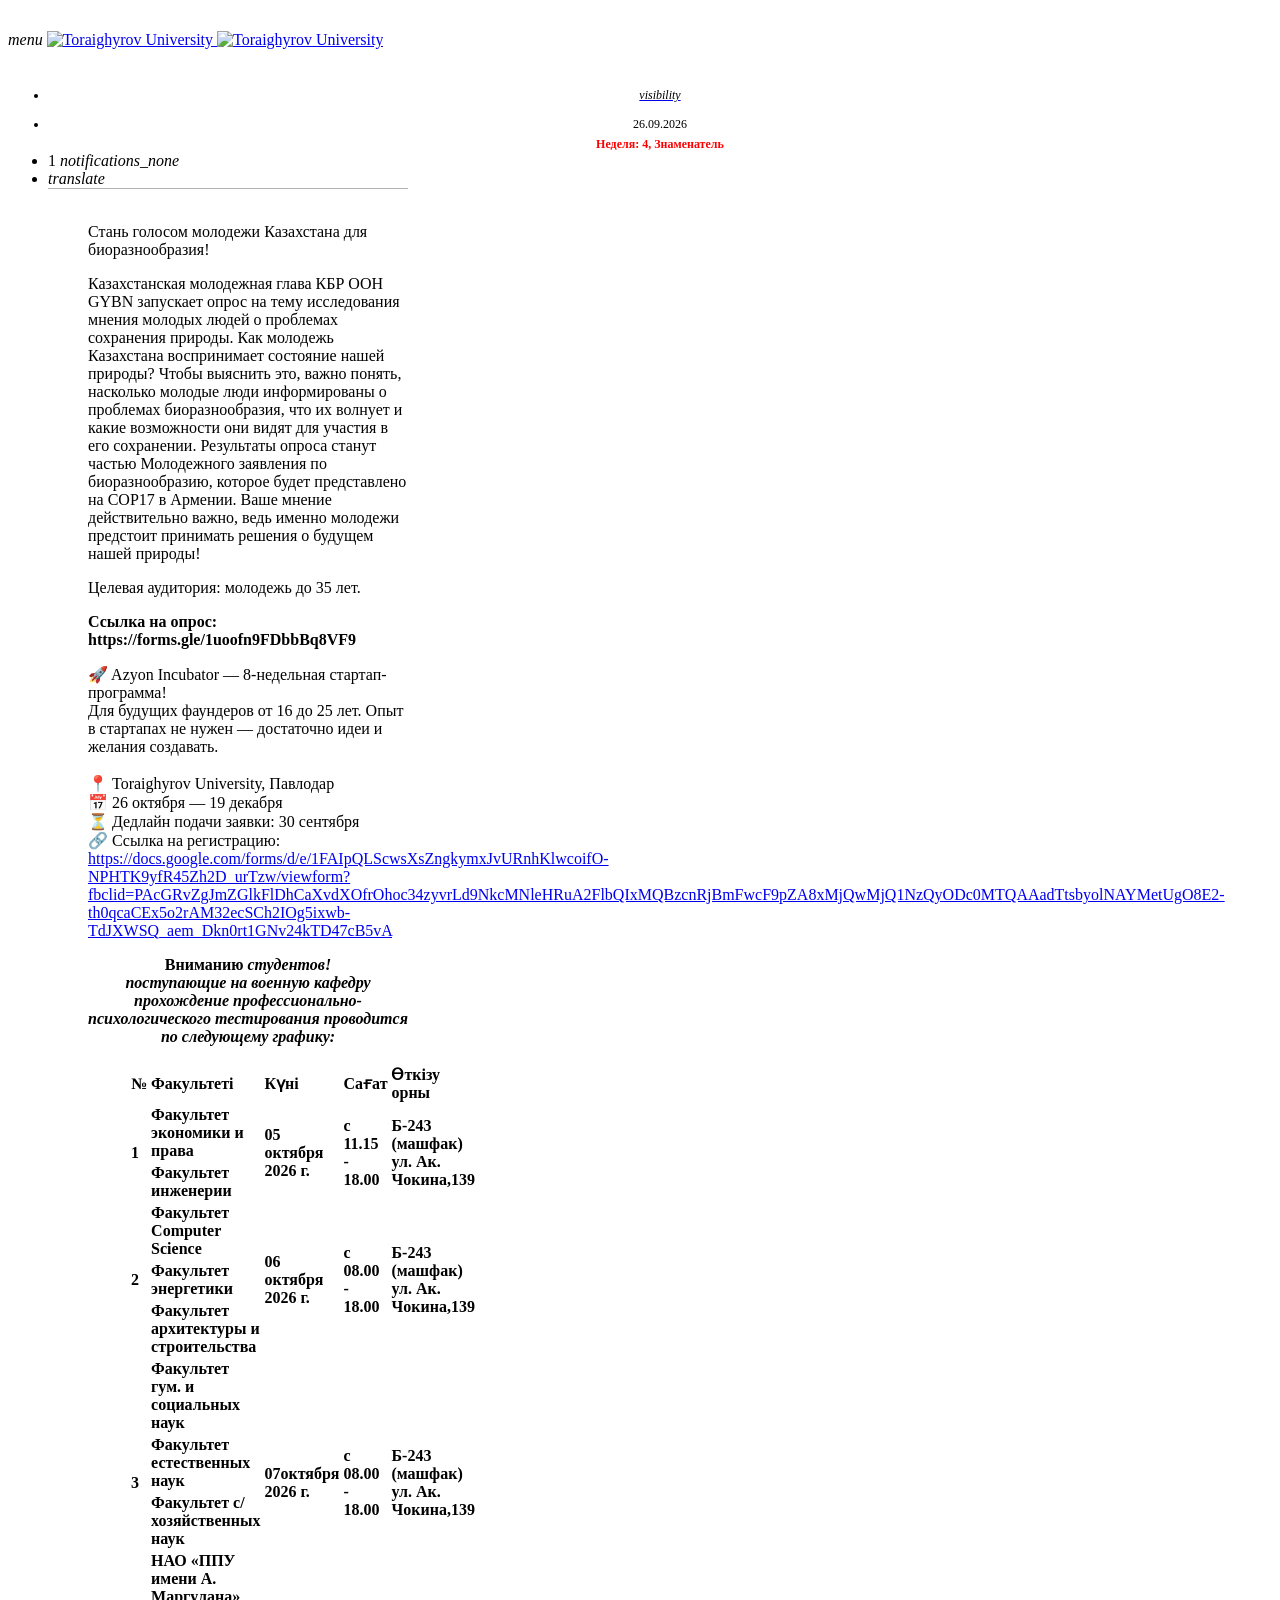
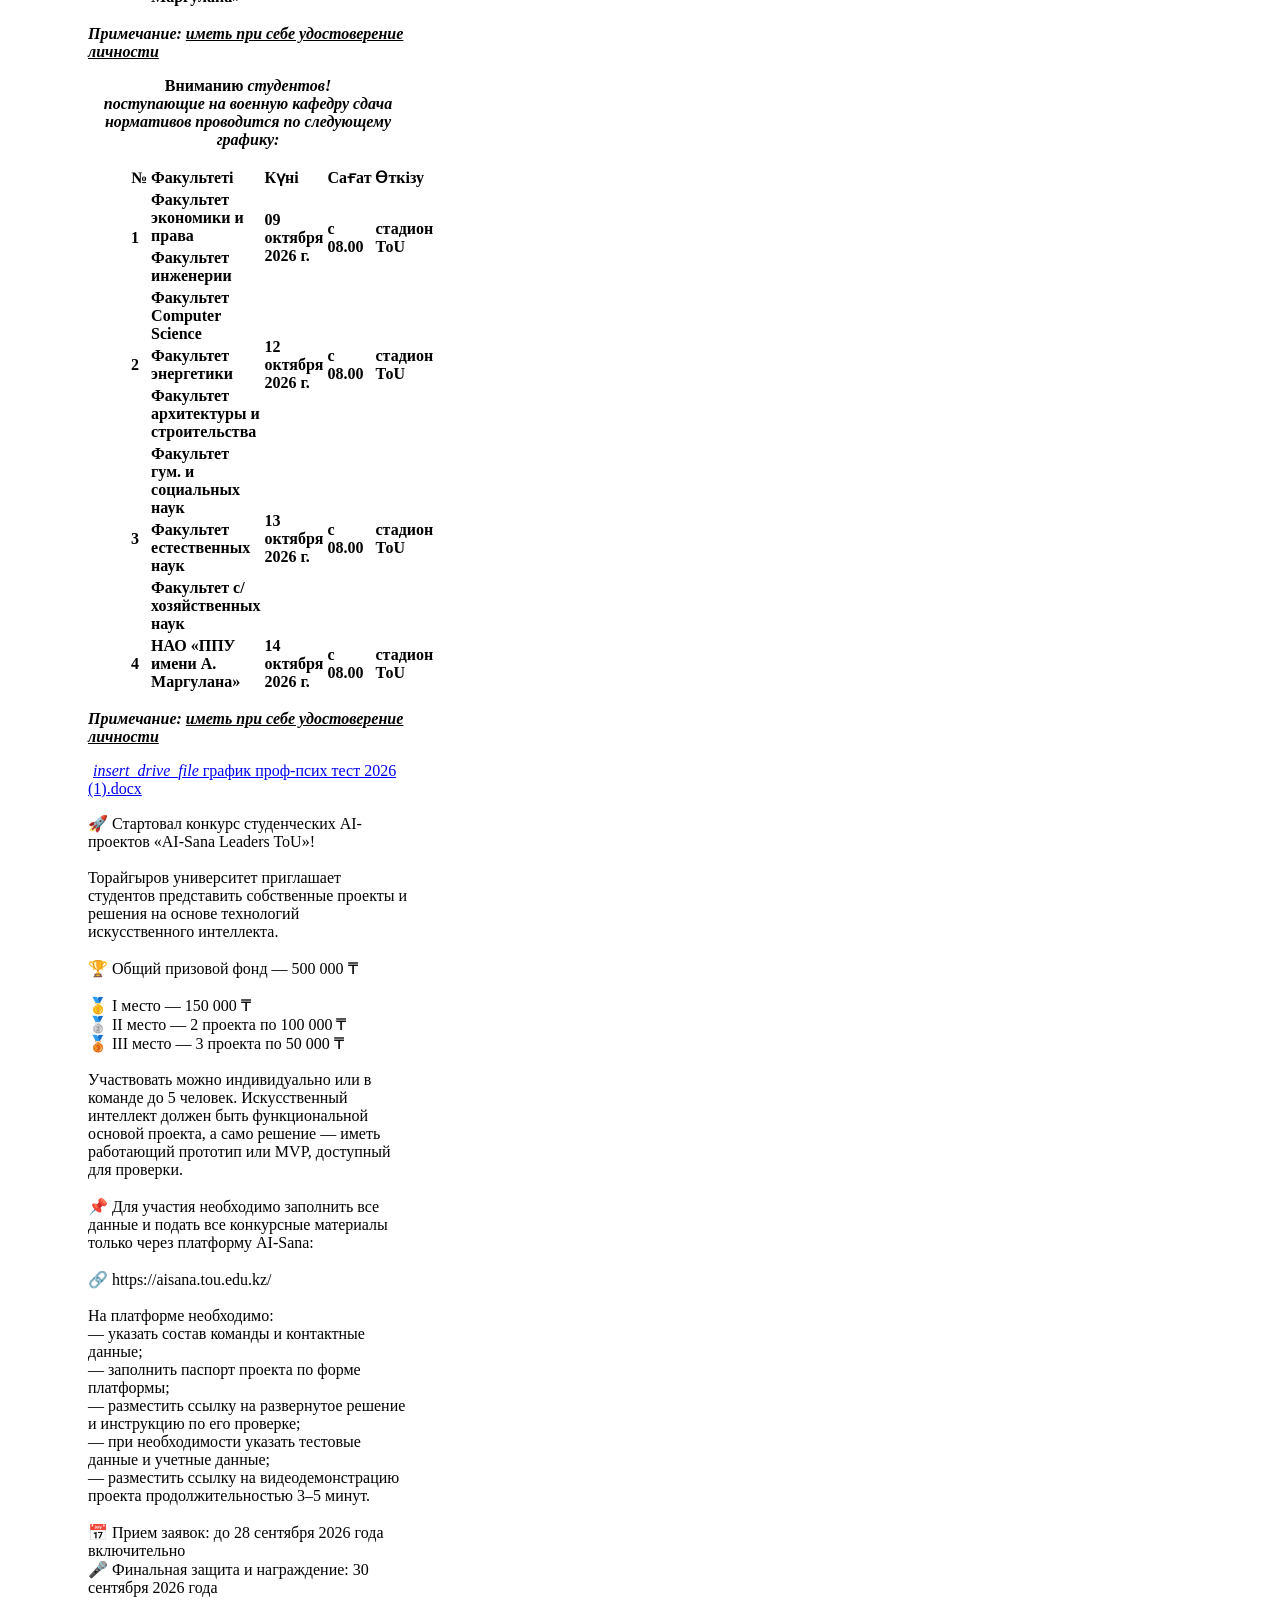
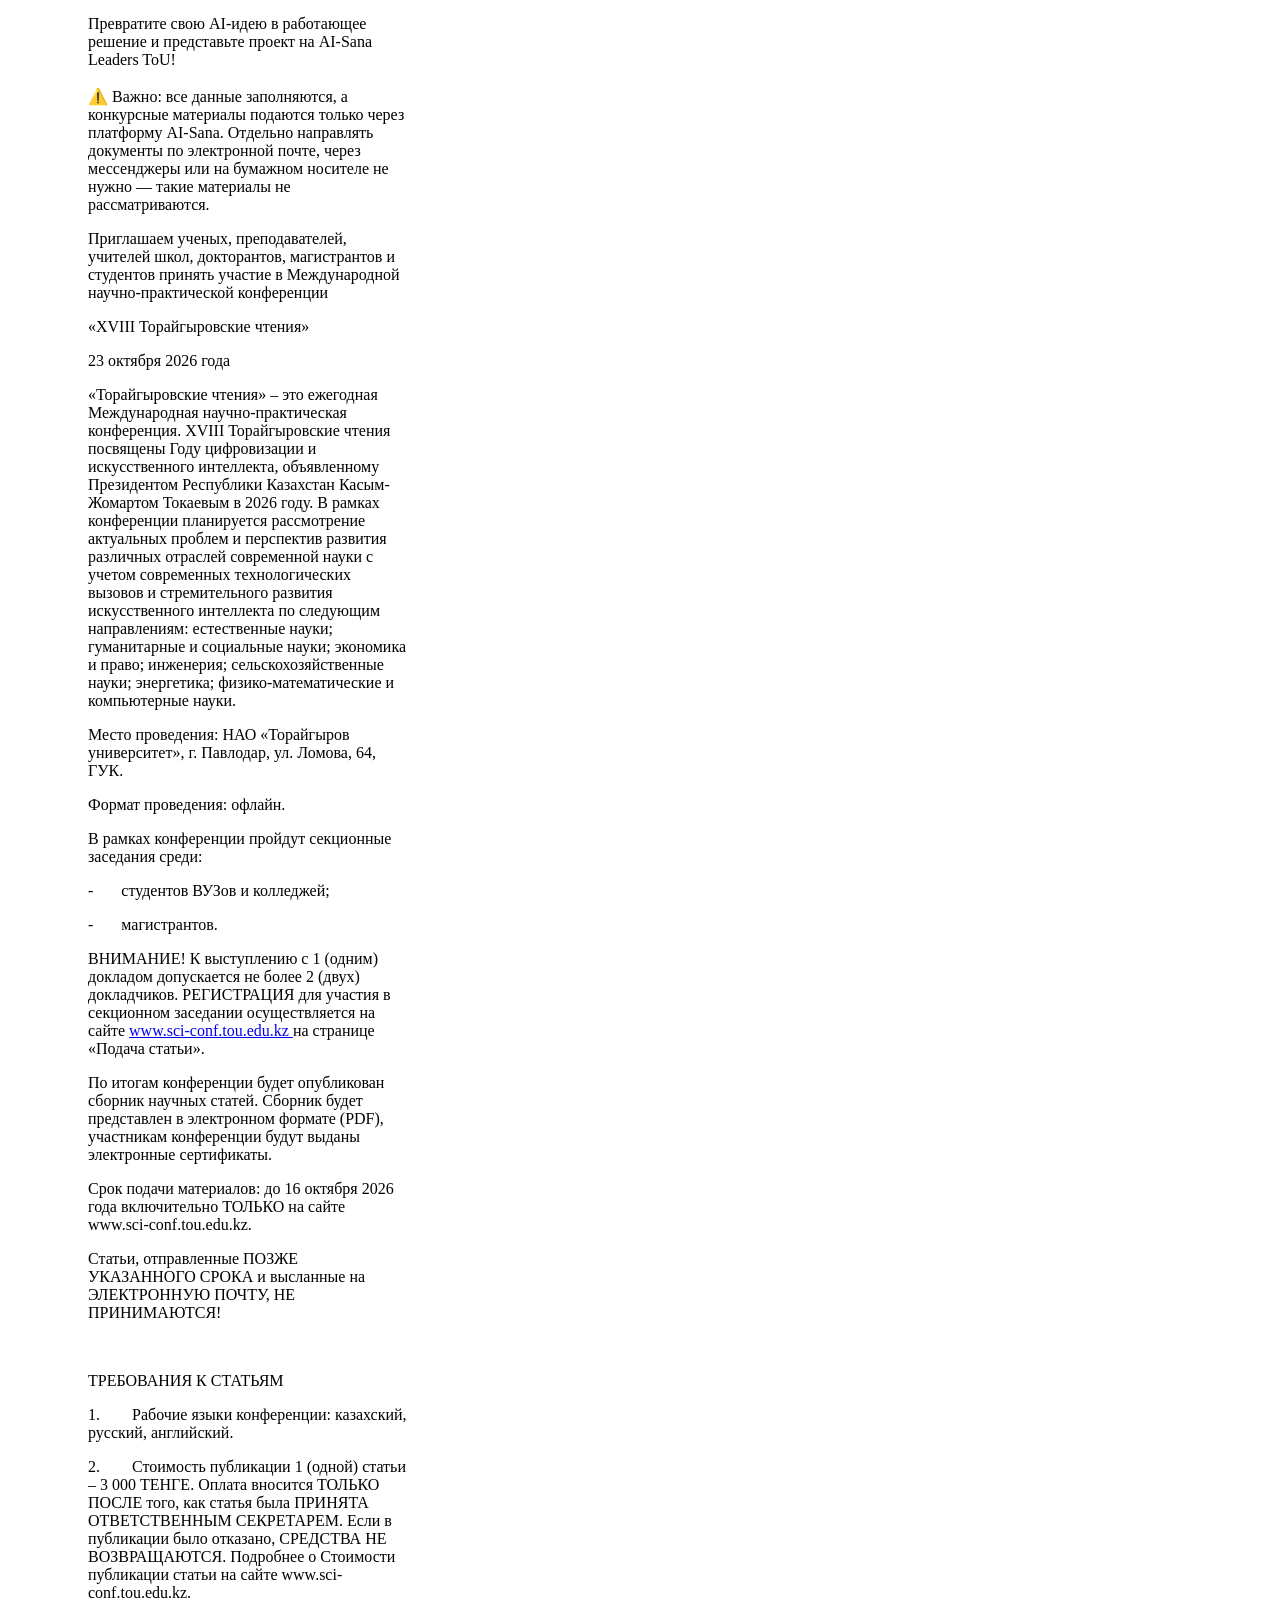
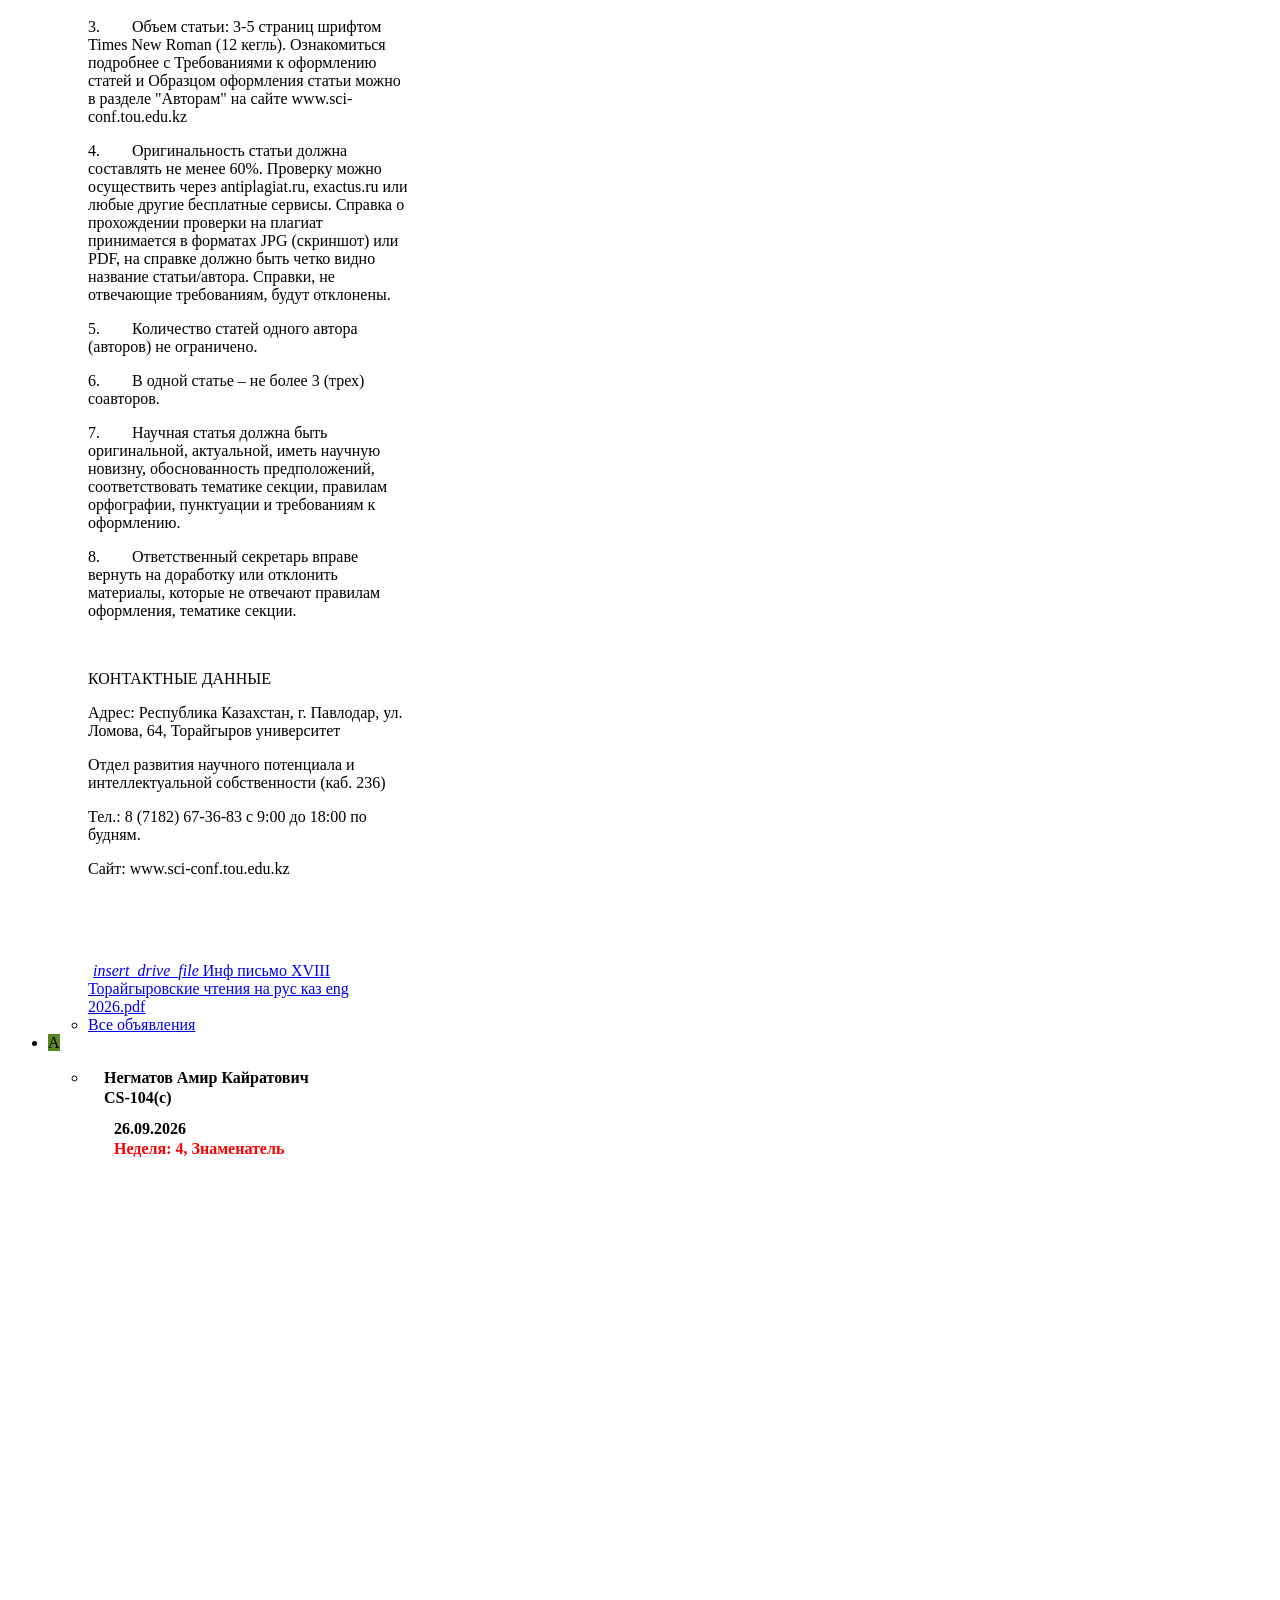
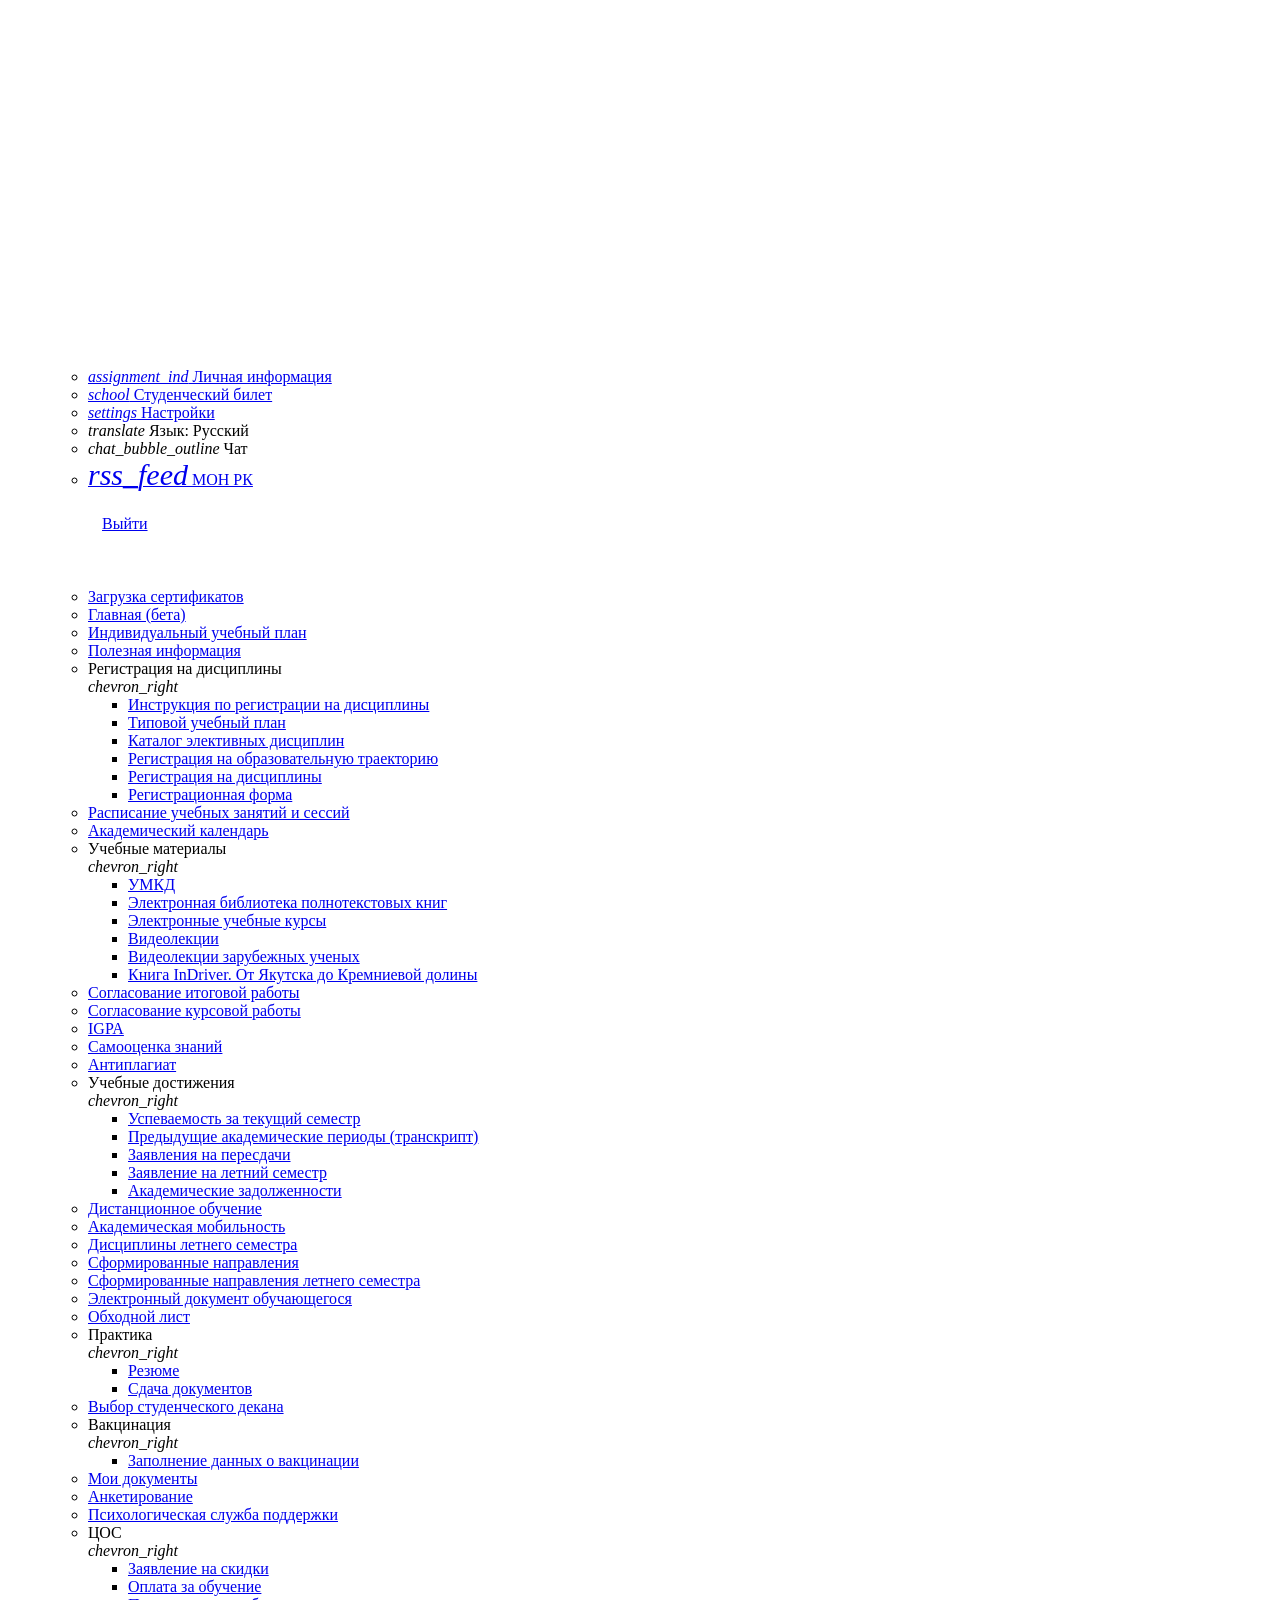
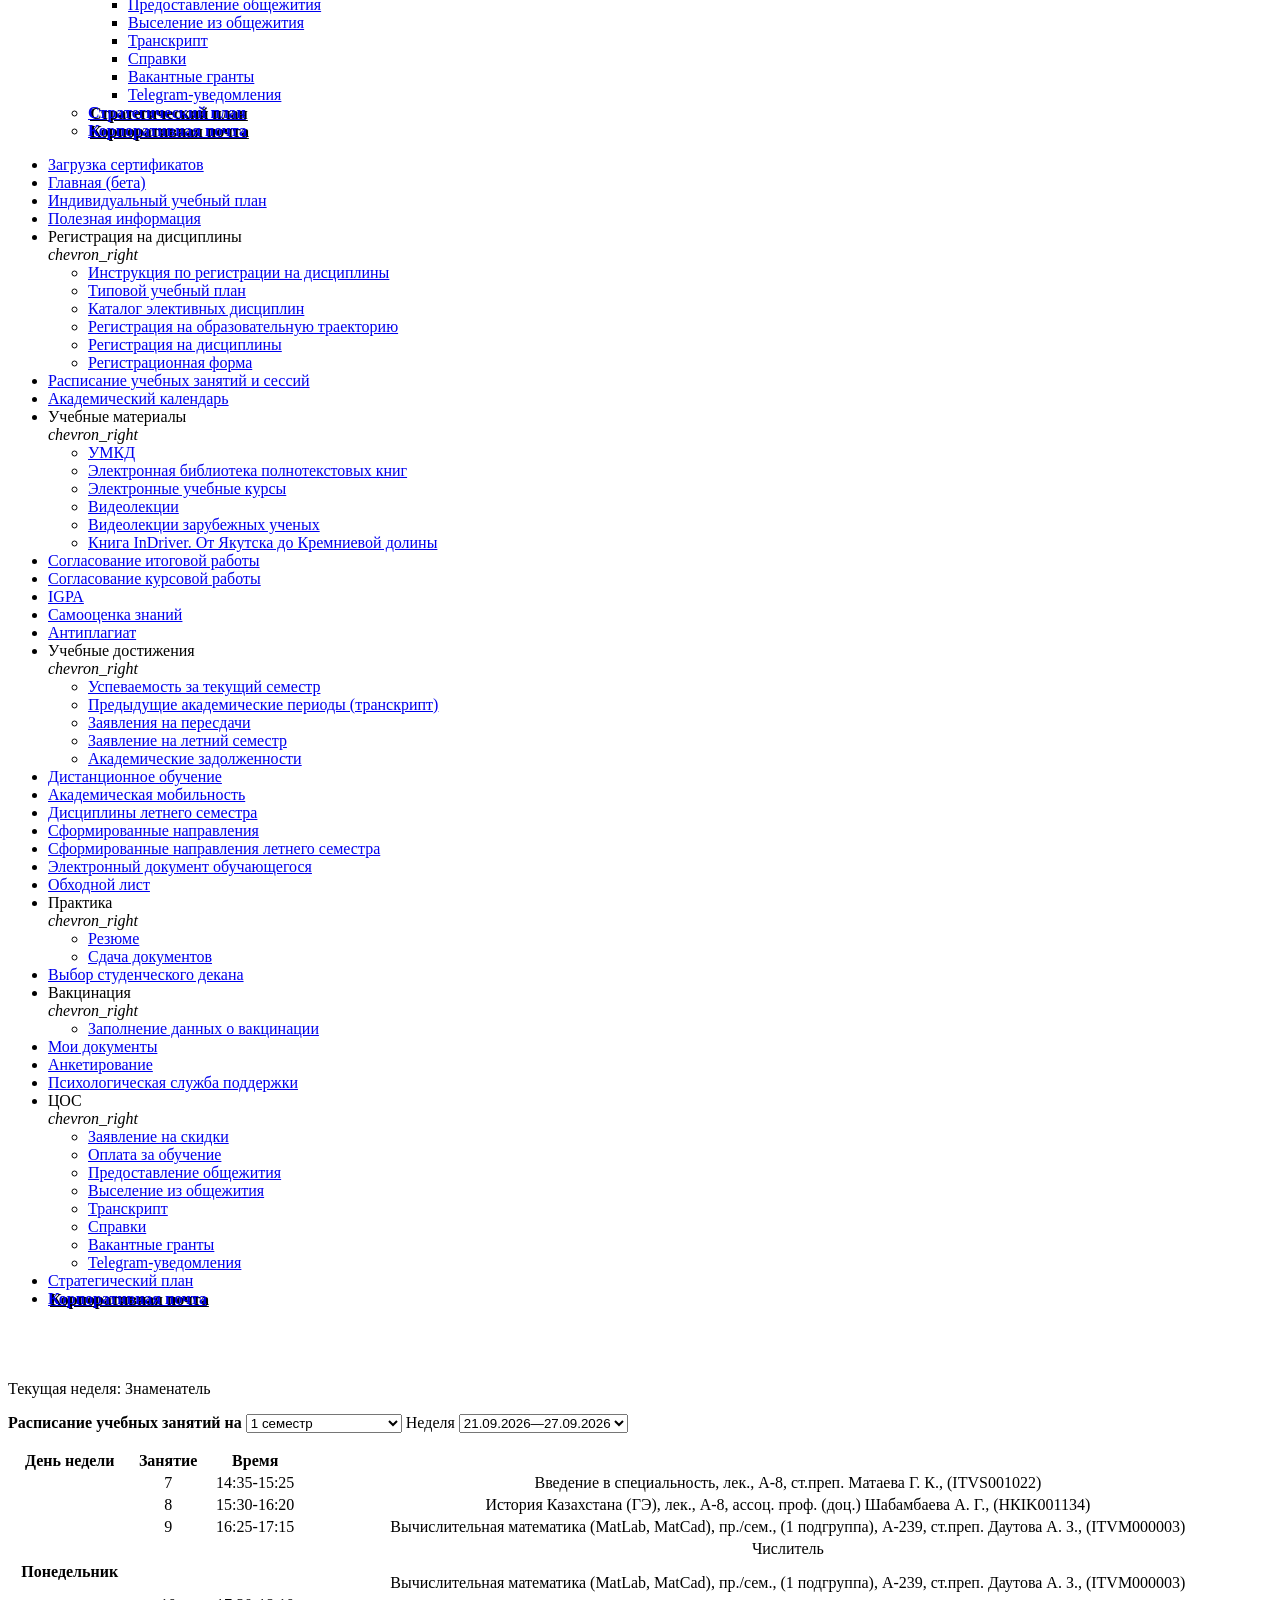
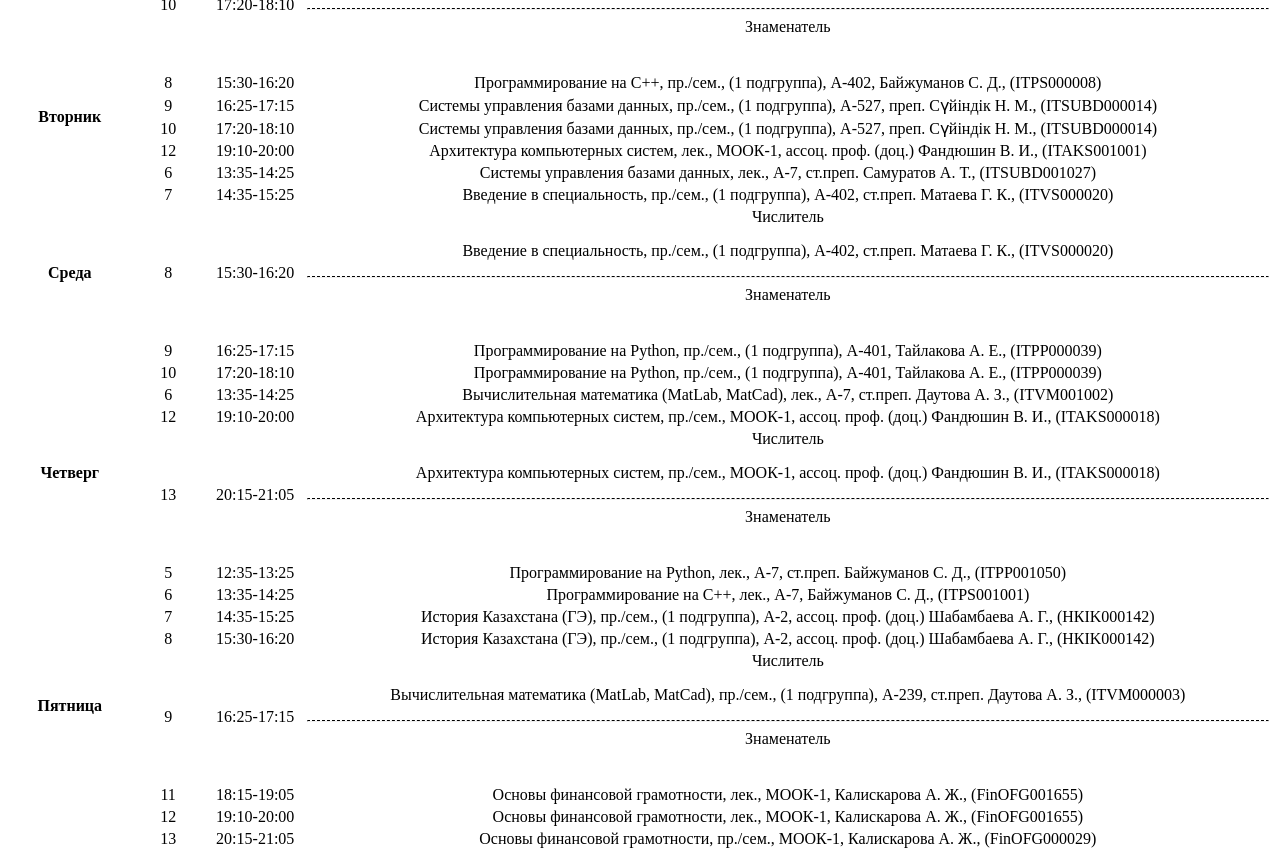
==== debug_schedule.html @ 317a16af "feat: add configuration template and update core bot, parser, and image generation logic" ====
<html>
<head>
    <meta http-equiv="Content-Language" content="ru">
    <meta http-equiv="Content-Type" content="text/html; charset=utf-8">
    <meta name="viewport" content="width=device-width, initial-scale=1.0">
    <title>Личный кабинет студента&nbsp;&mdash; Торайгыров Университет: Расписание учебных занятий на 1 семестр</title>
    <link rel="shortcut icon" type="image/x-icon" href="../arm/favicon.ico">
	
<link rel="preload" href="/fonts/inter/InterVariable.woff2" as="font" type="font/woff2" crossorigin>
<link rel="stylesheet" type="text/css" href="/fonts/fonts.css?v=1">
<link rel="stylesheet" href="js/bvi/css/bvi.min.css" type="text/css">

    <link rel="stylesheet" type="text/css" href="./materialize/mdl/mdl.css">
    <script type="text/javascript" src="./materialize/mdl/mdl.min.js"></script>

    <link rel="stylesheet" type="text/css" href="./materialize/materialize-1.0.0.css">
    <link rel="stylesheet" type="text/css" href="./materialize/icon.css">
    <script type="text/javascript" src="./materialize/materialize-1.0.0-cuted.js"></script>


    <link rel="stylesheet" type="text/css" href="./css/style_new.css?v=29">
    <link rel="stylesheet" type="text/css" media="print" href="css/print.css">
    <!--[if lte IE 6]><link rel="stylesheet" href="css/style_ie.css" type="text/css" media="screen, projection" /><![endif]-->
    <script type="text/javascript" src="chat/js/jquery-1.4.2.min.js"></script>
    <script type="text/javascript" src="chat/js/jquery-ui-1.8.4.custom.min.js"></script>
    <script type="text/javascript" src="/arm/js/sidebar-favorites.js?v=5"></script>
	
	<style type="text/css">
		@media (hover: none) {
			a, button {
				cursor: pointer;
			}
		}
	</style>
	<!--
	<style id="site-grayscale-filter">
		html {
			-webkit-filter: grayscale(100%);
			filter: grayscale(100%);
		}
		body {
			filter: url("#site-grayscale-matrix");
		}
	</style>
	-->
	
	
	
    <!--<script type="text/javascript" src="js/inform.js"></script>-->

</head>

<body data-sidebar-favorites-api="/arm/favorites.php" data-sidebar-favorites-token="b29186967b2e33bbcadc12613cda717c33e4b04904f42762df1058dfb6511a16">

	
	<!--
	<svg aria-hidden="true" focusable="false" width="0" height="0" style="position:absolute;overflow:hidden">
		<defs>
			<filter id="site-grayscale-matrix" color-interpolation-filters="sRGB">
				<feColorMatrix type="matrix" values="
					0.65 -0.10 0.45 0 0
					0.65 -0.10 0.45 0 0
					0.65 -0.10 0.45 0 0
					0 0 0 1 0"/>
			</filter>
		</defs>
	</svg>
	-->
	











<div class="navbar-fixed header header__main">
	    <nav>
	        <div class="nav-wrapper white " style="overflow: hidden;">

				<a data-target="modules-menu-slide-out" class="sidenav-trigger left" style="cursor: pointer;"><i class="material-icons text-main-color" style="height: 64px; line-height: 64px;">menu</i></a>

	            <a href="?lang=rus&amp;" class="left logo">
	                <img class="hide-on-small-only" src="/student_cabinet/img/brand-logo.png" alt="Toraighyrov University">
	                <img class="hide-on-med-and-up" src="/student_cabinet/img/brand-mark.png" alt="Toraighyrov University">
	            </a>

				

				<ul class="right avatar">
				
					<li style="color: #000;text-align: center;font-size: 12px;">
						<a href="#" class="bvi-open" title="Версия сайта для слабовидящих"><i class="material-icons" style="margin-top: -2px; color: #000;">visibility</i></a>
					</li>
                    <li class="hide-on-small-only" style="color: #000;text-align: center;font-size: 12px;">
						
                        <div style="
                            line-height: 16px;
                            padding: 13px 10px 0 10px;
                        ">
                            26.09.2026
                        </div>
                        <div style="
                            line-height: 16px;
                            padding: 4px 10px 0 10px;
                            text-transform: normal;
                            color: red;
                            font-weight: bold;
                        ">
                            Неделя: <b>4</b>, Знаменатель
                        </div>
                    </li>
					<li>
						<a id="notifications-dropdown" data-target="dropdown-n" class="dropdown-trigger mdl-button mdl-js-button mdl-js-ripple-effect header-icon" >
			                <div  class="message-badge-parent">
			                    <span class="message-badge" id="notifications-badge" style="">1</span>
			                    <i class="material-icons" >notifications_none</i>
			                </div>
			            </a>
			        </li>
                    <li>
                        <a id="open-lang-menu-2" class="item mdl-button mdl-js-button" style="height:100%"><i class="material-icons">translate</i></a>
                    </li>
                    <ul id="dropdown-n" class="dropdown-content" style="min-width: 320px; max-width: 320px; z-index: 10001; border-top: 1px solid rgba(0, 0, 0, 0.3);">
                        <div class="notifications__body">
                        ﻿
            <div class="notifications__notification z-depth-2">
            <div class="notifications__notification__text">
                <p>Стань голосом молодежи Казахстана для биоразнообразия!</p><p>
Казахстанская молодежная глава КБР ООН GYBN запускает опрос на тему исследования мнения молодых людей о проблемах сохранения природы. 
Как молодежь Казахстана воспринимает состояние нашей природы?
Чтобы выяснить это, важно понять, насколько молодые люди информированы о проблемах биоразнообразия, что их волнует и какие возможности они видят для участия в его сохранении.
Результаты опроса станут частью Молодежного заявления по биоразнообразию, которое будет представлено на COP17 в Армении. 
Ваше мнение действительно важно, ведь именно молодежи предстоит принимать решения о будущем нашей природы!</p><p>
Целевая аудитория: молодежь до 35 лет.&nbsp;</p><p>

<strong>Ссылка на опрос: https://forms.gle/1uoofn9FDbbBq8VF9</strong>
</p>
            </div></div>
            <div class="notifications__notification z-depth-2">
            <div class="notifications__notification__text">
                <p>🚀 Azyon Incubator — 8-недельная стартап-программа!<br>Для будущих фаундеров от 16 до 25 лет. Опыт в стартапах не нужен — достаточно идеи и желания создавать.<br><br>📍 Toraighyrov University, Павлодар<br>📅 26 октября — 19 декабря<br>⏳ Дедлайн подачи заявки: 30 сентября<br>🔗 Ссылка на регистрацию: <a href="https://docs.google.com/forms/d/e/1FAIpQLScwsXsZngkymxJvURnhKlwcoifO-NPHTK9yfR45Zh2D_urTzw/viewform?fbclid=PAcGRvZgJmZGlkFlDhCaXvdXOfrOhoc34zyvrLd9NkcMNleHRuA2FlbQIxMQBzcnRjBmFwcF9pZA8xMjQwMjQ1NzQyODc0MTQAAadTtsbyolNAYMetUgO8E2-th0qcaCEx5o2rAM32ecSCh2IOg5ixwb-TdJXWSQ_aem_Dkn0rt1GNv24kTD47cB5vA">https://docs.google.com/forms/d/e/1FAIpQLScwsXsZngkymxJvURnhKlwcoifO-NPHTK9yfR45Zh2D_urTzw/viewform?fbclid=PAcGRvZgJmZGlkFlDhCaXvdXOfrOhoc34zyvrLd9NkcMNleHRuA2FlbQIxMQBzcnRjBmFwcF9pZA8xMjQwMjQ1NzQyODc0MTQAAadTtsbyolNAYMetUgO8E2-th0qcaCEx5o2rAM32ecSCh2IOg5ixwb-TdJXWSQ_aem_Dkn0rt1GNv24kTD47cB5vA</a>&nbsp;</p>
            </div></div>
            <div class="notifications__notification z-depth-2">
            <div class="notifications__notification__text">
                <p style="text-align:center;"><strong>Вниманию </strong><i><strong>студентов!<br>поступающие на военную кафедру прохождение профессионально-психологического тестирования проводится по следующему графику:</strong></i></p><figure class="table"><table><tbody><tr><td><strong>№</strong></td><td><strong>Факультеті</strong></td><td><strong>Күні</strong></td><td><strong>Сағат</strong></td><td><strong>Өткізу орны</strong></td></tr><tr><td rowspan="2"><strong>1</strong></td><td><strong>Факультет экономики и права</strong></td><td rowspan="2"><strong>05 октября 2026 г.</strong></td><td rowspan="2"><strong>с 11.15 - 18.00</strong></td><td rowspan="2"><strong>Б-243 (машфак)<br>ул. Ак. Чокина,139</strong></td></tr><tr><td><strong>Факультет инженерии</strong></td></tr><tr><td rowspan="3"><strong>2</strong></td><td><strong>Факультет Computer Science</strong></td><td rowspan="3"><strong>06 октября 2026 г.</strong></td><td rowspan="3"><strong><br>с 08.00 - 18.00<br></strong>&nbsp;</td><td rowspan="3"><strong>Б-243 (машфак)<br>ул. Ак. Чокина,139</strong></td></tr><tr><td><strong>Факультет энергетики</strong></td></tr><tr><td><strong>Факультет архитектуры и строительства</strong></td></tr><tr><td rowspan="4"><strong>3</strong></td><td><strong>Факультет гум. и социальных наук</strong></td><td rowspan="4"><strong><br>07октября 2026 г.<br></strong>&nbsp;</td><td rowspan="4"><strong><br>с 08.00 - 18.00<br></strong>&nbsp;</td><td rowspan="4"><strong>Б-243 (машфак)<br>ул. Ак. Чокина,139</strong></td></tr><tr><td><strong>Факультет естественных наук</strong></td></tr><tr><td><strong>Факультет с/хозяйственных наук</strong></td></tr><tr><td><strong>НАО «ППУ имени А. Маргулана»</strong></td></tr></tbody></table></figure><p><i><strong>Примечание: <u>иметь при себе удостоверение личности</u></strong></i></p><p style="text-align:center;"><strong>Вниманию </strong><i><strong>студентов!<br>поступающие на военную кафедру сдача нормативов проводится по следующему графику:</strong></i></p><figure class="table"><table><tbody><tr><td><strong>№</strong></td><td><strong>Факультеті</strong></td><td><strong>Күні</strong></td><td><strong>Сағат</strong></td><td><strong>Өткізу</strong></td></tr><tr><td rowspan="2"><strong>1</strong></td><td><strong>Факультет экономики и права</strong></td><td rowspan="2"><strong>09 октября 2026 г.</strong></td><td rowspan="2"><strong>с 08.00</strong></td><td rowspan="2"><strong>стадион ТоU</strong></td></tr><tr><td><strong>Факультет инженерии</strong></td></tr><tr><td rowspan="3"><strong>2</strong></td><td><strong>Факультет Computer Science</strong></td><td rowspan="3"><strong>12 октября 2026 г.</strong></td><td rowspan="3"><strong>с 08.00</strong></td><td rowspan="3"><strong>стадион ТоU</strong></td></tr><tr><td><strong>Факультет энергетики</strong></td></tr><tr><td><strong>Факультет архитектуры и строительства</strong></td></tr><tr><td rowspan="3"><strong>3</strong></td><td><strong>Факультет гум. и социальных наук</strong></td><td rowspan="3"><strong>13 октября 2026 г.</strong></td><td rowspan="3"><strong>с 08.00</strong></td><td rowspan="3"><strong>стадион ТоU</strong></td></tr><tr><td><strong>Факультет естественных наук</strong></td></tr><tr><td><strong>Факультет с/хозяйственных наук</strong></td></tr><tr><td><strong>4</strong></td><td><strong>НАО «ППУ имени А. Маргулана»</strong></td><td><strong>14 октября 2026 г.</strong></td><td><strong>с 08.00</strong></td><td><strong>стадион ТоU</strong></td></tr></tbody></table></figure><p><i><strong>Примечание: <u>иметь при себе удостоверение личности</u></strong></i></p>
            </div><div class="divider"></div><div class='notifications__notification__files'><a href="../arm/upload/ads/619.docx" target="_blank" class="mdl-button mdl-js-button mdl-js-ripple-effect" style="padding: 8px 5px 5px 5px;"><i class="material-icons" style="margin-top: -3px;">insert_drive_file</i> график проф-псих тест 2026 (1).docx</a></div></div>
            <div class="notifications__notification z-depth-2">
            <div class="notifications__notification__text">
                <p>🚀 Стартовал конкурс студенческих AI-проектов «AI-Sana Leaders ToU»!<br><br>Торайгыров университет приглашает студентов представить собственные проекты и решения на основе технологий искусственного интеллекта.<br><br>🏆 Общий призовой фонд — 500 000 ₸<br><br>🥇 I место — 150 000 ₸<br>🥈 II место — 2 проекта по 100 000 ₸<br>🥉 III место — 3 проекта по 50 000 ₸<br><br>Участвовать можно индивидуально или в команде до 5 человек. Искусственный интеллект должен быть функциональной основой проекта, а само решение — иметь работающий прототип или MVP, доступный для проверки.<br><br>📌 Для участия необходимо заполнить все данные и подать все конкурсные материалы только через платформу AI-Sana:<br><br>🔗 https://aisana.tou.edu.kz/<br><br>На платформе необходимо:<br>— указать состав команды и контактные данные;<br>— заполнить паспорт проекта по форме платформы;<br>— разместить ссылку на развернутое решение и инструкцию по его проверке;<br>— при необходимости указать тестовые данные и учетные данные;<br>— разместить ссылку на видеодемонстрацию проекта продолжительностью 3–5 минут.<br><br>📅 Прием заявок: до 28 сентября 2026 года включительно<br>🎤 Финальная защита и награждение: 30 сентября 2026 года<br><br>Превратите свою AI-идею в работающее решение и представьте проект на AI-Sana Leaders ToU!<br><br>⚠️ Важно: все данные заполняются, а конкурсные материалы подаются только через платформу AI-Sana. Отдельно направлять документы по электронной почте, через мессенджеры или на бумажном носителе не нужно — такие материалы не рассматриваются.</p>
            </div></div>
            <div class="notifications__notification z-depth-2">
            <div class="notifications__notification__text">
                <p>Приглашаем ученых, преподавателей, учителей школ, докторантов, магистрантов и студентов принять участие в Международной научно-практической конференции</p><p>&laquo;XVIII Торайгыровские чтения&raquo;</p><p>23 октября 2026 года</p><p>&laquo;Торайгыровские чтения&raquo; &ndash; это ежегодная Международная научно-практическая конференция. XVIII Торайгыровские чтения посвящены Году цифровизации и искусственного интеллекта, объявленному Президентом Республики Казахстан Касым-Жомартом Токаевым в 2026 году. В рамках конференции планируется рассмотрение актуальных проблем и перспектив развития различных отраслей современной науки с учетом современных технологических вызовов и стремительного развития искусственного интеллекта по следующим направлениям: естественные науки; гуманитарные и социальные науки; экономика и право; инженерия; сельскохозяйственные науки; энергетика; физико-математические и компьютерные науки.</p><p>Место проведения: НАО &laquo;Торайгыров университет&raquo;, г. Павлодар, ул. Ломова, 64, ГУК.</p><p>Формат проведения: офлайн.</p><p>В рамках конференции пройдут секционные заседания среди:</p><p>-&nbsp;&nbsp;&nbsp;&nbsp;&nbsp;&nbsp; студентов ВУЗов и колледжей;</p><p>-&nbsp;&nbsp;&nbsp;&nbsp;&nbsp;&nbsp; магистрантов.</p><p>ВНИМАНИЕ! К выступлению с 1 (одним) докладом допускается не более 2 (двух) докладчиков. РЕГИСТРАЦИЯ для участия в секционном заседании осуществляется на сайте <a target="_blank" href="https://sci-conf.tou.edu.kz/index.php?lang=rus">www.sci-conf.tou.edu.kz </a>на странице &laquo;Подача статьи&raquo;.</p><p>По итогам конференции будет опубликован сборник научных статей. Сборник будет представлен в электронном формате (PDF), участникам конференции будут выданы электронные сертификаты.</p><p>Срок подачи материалов: до 16 октября 2026 года включительно ТОЛЬКО на сайте www.sci-conf.tou.edu.kz.</p><p>Статьи, отправленные ПОЗЖЕ УКАЗАННОГО СРОКА и высланные на ЭЛЕКТРОННУЮ ПОЧТУ, НЕ ПРИНИМАЮТСЯ!</p><p>&nbsp;</p><p>ТРЕБОВАНИЯ К СТАТЬЯМ</p><p>1.&nbsp;&nbsp;&nbsp;&nbsp;&nbsp;&nbsp;&nbsp; Рабочие языки конференции: казахский, русский, английский.</p><p>2.&nbsp;&nbsp;&nbsp;&nbsp;&nbsp;&nbsp;&nbsp; Стоимость публикации 1 (одной) статьи &ndash; 3 000 ТЕНГЕ. Оплата вносится ТОЛЬКО ПОСЛЕ того, как статья была ПРИНЯТА ОТВЕТСТВЕННЫМ СЕКРЕТАРЕМ. Если в публикации было отказано, СРЕДСТВА НЕ ВОЗВРАЩАЮТСЯ. Подробнее о Стоимости публикации статьи на сайте www.sci-conf.tou.edu.kz.</p><p>3.&nbsp;&nbsp;&nbsp;&nbsp;&nbsp;&nbsp;&nbsp; Объем статьи: 3-5 страниц шрифтом Times New Roman (12 кегль). Ознакомиться подробнее с Требованиями к оформлению статей и Образцом оформления статьи можно в разделе &quot;Авторам&quot; на сайте www.sci-conf.tou.edu.kz</p><p>4.&nbsp;&nbsp;&nbsp;&nbsp;&nbsp;&nbsp;&nbsp; Оригинальность статьи должна составлять не менее 60%. Проверку можно осуществить через antiplagiat.ru, exactus.ru или любые другие бесплатные сервисы. Справка о прохождении проверки на плагиат принимается в форматах JPG (скриншот) или PDF, на справке должно быть четко видно название статьи/автора. Справки, не отвечающие требованиям, будут отклонены.</p><p>5.&nbsp;&nbsp;&nbsp;&nbsp;&nbsp;&nbsp;&nbsp; Количество статей одного автора (авторов) не ограничено.</p><p>6.&nbsp;&nbsp;&nbsp;&nbsp;&nbsp;&nbsp;&nbsp; В одной статье &ndash; не более 3 (трех) соавторов.</p><p>7.&nbsp;&nbsp;&nbsp;&nbsp;&nbsp;&nbsp;&nbsp; Научная статья должна быть оригинальной, актуальной, иметь научную новизну, обоснованность предположений, соответствовать тематике секции, правилам орфографии, пунктуации и требованиям к оформлению.</p><p>8.&nbsp;&nbsp;&nbsp;&nbsp;&nbsp;&nbsp;&nbsp; Ответственный секретарь вправе вернуть на доработку или отклонить материалы, которые не отвечают правилам оформления, тематике секции.</p><p>&nbsp;</p><p>КОНТАКТНЫЕ ДАННЫЕ</p><p>Адрес: Республика Казахстан, г. Павлодар, ул. Ломова, 64, Торайгыров университет</p><p>Отдел развития научного потенциала и интеллектуальной собственности (каб. 236)</p><p>Тел.: 8 (7182) 67-36-83 c 9:00 до 18:00 по будням.</p><p>Сайт: www.sci-conf.tou.edu.kz</p><p>&nbsp;</p><p>&nbsp;</p>
            </div><div class="divider"></div><div class='notifications__notification__files'><a href="../arm/upload/ads/618.pdf" target="_blank" class="mdl-button mdl-js-button mdl-js-ripple-effect" style="padding: 8px 5px 5px 5px;"><i class="material-icons" style="margin-top: -3px;">insert_drive_file</i> Инф письмо XVIII Торайгыровские чтения на рус каз eng 2026.pdf</a></div></div>
                        </div>
                        <div class="divider"></div>
                        <li class="notifications__footer">
                            <a href="?lang=rus&amp;&mod=adverts" class="item mdl-button mdl-js-button mdl-js-ripple-effect">Все объявления</a>
                        </li>
                    </ul>


					<li>
                        <a id="profile-dropdown" data-target="dropdown-p" class="dropdown-trigger mdl-button mdl-js-button mdl-js-ripple-effect"  >
                            <div class='chatter_avatar_layout white-text profile' >
                                                                <span class='chatter_avatar_circle' style='background-color:#598724;'>
                                    А
                                </span>
                                                            </div>
                        </a>
                    </li>
                    <ul id="dropdown-p" class="dropdown-content" style="min-width: 160px; z-index: 10001; ">
                        <li style=" z-index: 10001;  float: none;" class="disabled-element-full-opacity depth-0">
                            <div class="center" style=" height: 100%; line-height: 20px;  padding: 16px 16px; font-weight: bold;">
                                
                                Негматов Амир Кайратович <div class="group-label">CS-104(с)</div
                            </div>

                            <div class="hide-on-med-and-up">
                                <div style="
                                    line-height: 16px;
                                    padding: 13px 10px 0 10px;
                                ">
                                    26.09.2026
                                </div>
                                <div style="
                                    line-height: 16px;
                                    padding: 4px 10px 0 10px;
                                    text-transform: normal;
                                    color: red;
                                    font-weight: bold;
                                ">
                                    Неделя: <b>4</b>, Знаменатель
                                </div>
                            </div>
                        </li>
                        <div class="divider depth-0"></div>
                        
                        <li style=" z-index: 10001;  float: none;" class="depth-0">
                            <a href="/student_cabinet/?lang=rus&amp;mod=p_information" class="item mdl-button mdl-js-button mdl-js-ripple-effect"><i class="material-icons">assignment_ind</i> Личная информация</a>
                        </li>

                        <div class="divider depth-0"></div>

                        <li style=" z-index: 10001;  float: none;" class="depth-0">
                            <a href="/student_cabinet/?lang=rus&amp;mod=student_document" class="item mdl-button mdl-js-button mdl-js-ripple-effect"><i class="material-icons">school</i> Студенческий билет</a>
                        </li>
						
						<div class="divider depth-0"></div>

                        <li style=" z-index: 10001;  float: none;" class="depth-0">
                            <a href="/student_cabinet/?lang=rus&amp;mod=change_pass" class="item mdl-button mdl-js-button mdl-js-ripple-effect"><i class="material-icons">settings</i> Настройки</a>
                        </li>

						<div class="divider depth-0"></div>

                        <li style=" z-index: 10001;  float: none;" class="depth-0">
                        	<a id="open-lang-menu" class="item mdl-button mdl-js-button"><i class="material-icons">translate</i> Язык: Русский</a>

                        </li>
                        

                        <li style=" z-index: 10001;  float: none;" class="depth-0">
                            <a class="item mdl-button mdl-js-button" id="open-chat">
                                <div  >
                                    <span class="message-badge" id="newmsg" style="display: none;"></span>
                                    <i class="material-icons" >chat_bubble_outline</i>
                                    Чат
                                </div>
                            </a>
                        </li>
                        
                        <li style=" z-index: 10001;  float: none;" class="depth-0">
                            <a href="/student_cabinet/?lang=rus&amp;mod=mon_rss" class="item mdl-button mdl-js-button">
                                <div>
                                    <span class="message-badge" id="newrss" style="display: none; width: 16px; right: 4px;">!</span>
                                    <i class="material-icons" style="font-size: 30px;">rss_feed</i>
                                    МОН РК
                                </div>
                            </a>
                        </li>

                        <div class="divider depth-0"></div>
                        <div class="center depth-0" style=" height: 64px; line-height: 64px;">
                            <a href="?lang=rus&amp;mod=logout" class="mdl-button mdl-js-button mdl-button--raised mdl-js-ripple-effect mdl-button--accent main-color" style="    margin: 14px;">
					        	Выйти
					        </a>
                        </div>

                        <li style="z-index: 10001; float: none; display: none;" class="depth-1">
			                <a style="color: #444; box-shadow: none;" id="back-lang-menu" class="item mdl-button mdl-js-button">
			                   <i class="material-icons">arrow_back</i> Назад
			                </a>
			            </li>

						<div class="divider depth-1"></div>

			            <li style="z-index: 10001; float: none; display: none;" class="depth-1">
			                <a style="color: #444; box-shadow: none;" href="/student_cabinet/?&amp;mod=rasp&lang=rus" class="item mdl-button mdl-js-button mdl-js-ripple-effect">
			                    Русский
			                </a>
			            </li>

			            <li style="z-index: 10001; float: none; display: none;" class="depth-1">
			                <a style="color: #444; box-shadow: none;" href="/student_cabinet/?&amp;mod=rasp&lang=kaz" class="item mdl-button mdl-js-button mdl-js-ripple-effect">
			                    Қазақша
			                </a>
			            </li>

			            <li style="z-index: 10001; float: none; display: none;" class="depth-1">
			                <a style="color: #444; box-shadow: none;" href="/student_cabinet/?&amp;mod=rasp&lang=eng" class="item mdl-button mdl-js-button mdl-js-ripple-effect">
			                    English
			                </a>
			            </li>
                    </ul>
				</ul>

	            
	        </div>
	    </nav>
	</div>
	


	<ul id="modules-menu-slide-out" class="sidenav blue-grey darken-4 z-depth-2">

		<ul class="item--collapsible">
												
				
				<li class="">
						
                    <a href="/student_cabinet/?lang=rus&amp;mod=load_certs" class=" mdl-button mdl-js-button mdl-js-ripple-effect">
                        Загрузка сертификатов
                    </a>
					                </li>
                
                
                								
				
				<li class="">
						
                    <a href="/student_cabinet/?lang=rus&amp;mod=dashboard" class=" mdl-button mdl-js-button mdl-js-ripple-effect">
                        Главная (бета)
                    </a>
					                </li>
                
                
                								
				
				<li class="">
						
                    <a href="/student_cabinet/?lang=rus&amp;mod=iup" class=" mdl-button mdl-js-button mdl-js-ripple-effect">
                        Индивидуальный учебный план
                    </a>
					                </li>
                
                
                								
				
				<li class="">
						
                    <a href="/student_cabinet/?lang=rus&amp;mod=roadmap" class=" mdl-button mdl-js-button mdl-js-ripple-effect">
                        Полезная информация
                    </a>
					                </li>
                
                
                								 
																																																																											
				
				<li class="">
					 
						<div class="item--collapsible-header  mdl-button mdl-js-button mdl-js-ripple-effect">Регистрация на дисциплины<div class="item--collapsible-icon"><i class="material-icons">chevron_right</i></div></div>
						<div class="item--collapsible-body">
							<ul>
																<li class="">
					                <a href="/student_cabinet/?lang=rus&amp;mod=manual_reg" class=" mdl-button mdl-js-button mdl-js-ripple-effect">
					                    Инструкция по регистрации на дисциплины
					                </a>
					            </li>
					            								<li class="">
					                <a href="/student_cabinet/?lang=rus&amp;mod=tup" class=" mdl-button mdl-js-button mdl-js-ripple-effect">
					                    Типовой учебный план
					                </a>
					            </li>
					            								<li class="">
					                <a href="/student_cabinet/?lang=rus&amp;mod=ked" class=" mdl-button mdl-js-button mdl-js-ripple-effect">
					                    Каталог элективных дисциплин
					                </a>
					            </li>
					            								<li class="">
					                <a href="/student_cabinet/?lang=rus&amp;mod=reg_special" class=" mdl-button mdl-js-button mdl-js-ripple-effect">
					                    Регистрация на образовательную траекторию
					                </a>
					            </li>
					            								<li class="">
					                <a href="/student_cabinet/?lang=rus&amp;mod=registration" class=" mdl-button mdl-js-button mdl-js-ripple-effect">
					                    Регистрация на дисциплины
					                </a>
					            </li>
					            								<li class="">
					                <a href="/student_cabinet/?lang=rus&amp;mod=reg_forma" class=" mdl-button mdl-js-button mdl-js-ripple-effect">
					                    Регистрационная форма
					                </a>
					            </li>
					            					        </ul>
					    </div>
					                </li>
                
                
                								
				
				<li class="active">
						
                    <a href="/student_cabinet/?lang=rus&amp;mod=rasp" class="active mdl-button mdl-js-button mdl-js-ripple-effect">
                        Расписание учебных занятий и сессий
                    </a>
					                </li>
                
                
                								
				
				<li class="">
						
                    <a href="/student_cabinet/?lang=rus&amp;mod=accalendar" class=" mdl-button mdl-js-button mdl-js-ripple-effect">
                        Академический календарь
                    </a>
					                </li>
                
                
                								 
																																																																											
				
				<li class="">
					 
						<div class="item--collapsible-header  mdl-button mdl-js-button mdl-js-ripple-effect">Учебные материалы<div class="item--collapsible-icon"><i class="material-icons">chevron_right</i></div></div>
						<div class="item--collapsible-body">
							<ul>
																<li class="">
					                <a href="/student_cabinet/?lang=rus&amp;mod=umkd" class=" mdl-button mdl-js-button mdl-js-ripple-effect">
					                    УМКД
					                </a>
					            </li>
					            								<li class="">
					                <a href="/student_cabinet/?lang=rus&amp;mod=fooltextbibl2" class=" mdl-button mdl-js-button mdl-js-ripple-effect">
					                    Электронная библиотека полнотекстовых книг
					                </a>
					            </li>
					            								<li class="">
					                <a href="/student_cabinet/?lang=rus&amp;mod=textbook" class=" mdl-button mdl-js-button mdl-js-ripple-effect">
					                    Электронные учебные курсы
					                </a>
					            </li>
					            								<li class="">
					                <a href="/student_cabinet/?lang=rus&amp;mod=video" class=" mdl-button mdl-js-button mdl-js-ripple-effect">
					                    Видеолекции
					                </a>
					            </li>
					            								<li class="">
					                <a href="/student_cabinet/?lang=rus&amp;mod=video_foreign" class=" mdl-button mdl-js-button mdl-js-ripple-effect">
					                    Видеолекции зарубежных ученых
					                </a>
					            </li>
					            								<li class="">
					                <a href="/student_cabinet/?lang=rus&amp;mod=books" class=" mdl-button mdl-js-button mdl-js-ripple-effect">
					                    Книга InDriver. От Якутска до Кремниевой долины
					                </a>
					            </li>
					            					        </ul>
					    </div>
					                </li>
                
                
                								
				
				<li class="">
						
                    <a href="/student_cabinet/?lang=rus&amp;mod=final_work" class=" mdl-button mdl-js-button mdl-js-ripple-effect">
                        Согласование итоговой работы
                    </a>
					                </li>
                
                
                								
				
				<li class="">
						
                    <a href="/student_cabinet/?lang=rus&amp;mod=course_works" class=" mdl-button mdl-js-button mdl-js-ripple-effect">
                        Согласование курсовой работы
                    </a>
					                </li>
                
                
                								
				
				<li class="">
						
                    <a href="/student_cabinet/?lang=rus&amp;mod=igpa/igpa" class=" mdl-button mdl-js-button mdl-js-ripple-effect">
                        IGPA
                    </a>
					                </li>
                
                
                								
				
				<li class="">
						
                    <a href="/student_cabinet/?lang=rus&amp;mod=test" class=" mdl-button mdl-js-button mdl-js-ripple-effect">
                        Самооценка знаний
                    </a>
					                </li>
                
                
                								
				
                
                								
				
				<li class="">
						
                    <a href="/student_cabinet/?lang=rus&amp;mod=antiplagiat" class=" mdl-button mdl-js-button mdl-js-ripple-effect">
                        Антиплагиат
                    </a>
					                </li>
                
                
                								 
																																																																
				
				<li class="">
					 
						<div class="item--collapsible-header  mdl-button mdl-js-button mdl-js-ripple-effect">Учебные достижения<div class="item--collapsible-icon"><i class="material-icons">chevron_right</i></div></div>
						<div class="item--collapsible-body">
							<ul>
																<li class="">
					                <a href="/student_cabinet/?lang=rus&amp;mod=zhurnal" class=" mdl-button mdl-js-button mdl-js-ripple-effect">
					                    Успеваемость за текущий семестр
					                </a>
					            </li>
					            								<li class="">
					                <a href="/student_cabinet/?lang=rus&amp;mod=trans" class=" mdl-button mdl-js-button mdl-js-ripple-effect">
					                    Предыдущие академические периоды (транскрипт)
					                </a>
					            </li>
					            								<li class="">
					                <a href="/student_cabinet/?lang=rus&amp;mod=naprav_requests" class=" mdl-button mdl-js-button mdl-js-ripple-effect">
					                    Заявления на пересдачи
					                </a>
					            </li>
					            								<li class="">
					                <a href="/student_cabinet/?lang=rus&amp;mod=naprav_requests_summer" class=" mdl-button mdl-js-button mdl-js-ripple-effect">
					                    Заявление на летний семестр
					                </a>
					            </li>
					            								<li class="">
					                <a href="/student_cabinet/?lang=rus&amp;mod=ac_debt" class=" mdl-button mdl-js-button mdl-js-ripple-effect">
					                    Академические задолженности
					                </a>
					            </li>
					            					        </ul>
					    </div>
					                </li>
                
                
                								
				
                
                <li class="">                
                    <a href="//dot.tou.edu.kz" target="_blank" class=" mdl-button mdl-js-button mdl-js-ripple-effect">
                        Дистанционное обучение
                    </a>
                </li>
                
                								
				
				<li class="">
						
                    <a href="/student_cabinet/?lang=rus&amp;mod=mobility" class=" mdl-button mdl-js-button mdl-js-ripple-effect">
                        Академическая мобильность
                    </a>
					                </li>
                
                
                								
				
				<li class="">
						
                    <a href="/student_cabinet/?lang=rus&amp;mod=katalog_dis" class=" mdl-button mdl-js-button mdl-js-ripple-effect">
                        Дисциплины летнего семестра
                    </a>
					                </li>
                
                
                								
				
				<li class="">
						
                    <a href="/student_cabinet/?lang=rus&amp;mod=naprav_rep" class=" mdl-button mdl-js-button mdl-js-ripple-effect">
                        Сформированные направления
                    </a>
					                </li>
                
                
                								
				
				<li class="">
						
                    <a href="/student_cabinet/?lang=rus&amp;mod=naprav_rep_summer" class=" mdl-button mdl-js-button mdl-js-ripple-effect">
                        Сформированные направления летнего семестра
                    </a>
					                </li>
                
                
                								
				
                
                								
				
				<li class="">
						
                    <a href="/student_cabinet/?lang=rus&amp;mod=student_document" class=" mdl-button mdl-js-button mdl-js-ripple-effect">
                        Электронный документ обучающегося
                    </a>
					                </li>
                
                
                								
				
				<li class="">
						
                    <a href="/student_cabinet/?lang=rus&amp;mod=check_list" class=" mdl-button mdl-js-button mdl-js-ripple-effect">
                        Обходной лист
                    </a>
					                </li>
                
                
                								 
																															
				
				<li class="">
					 
						<div class="item--collapsible-header  mdl-button mdl-js-button mdl-js-ripple-effect">Практика<div class="item--collapsible-icon"><i class="material-icons">chevron_right</i></div></div>
						<div class="item--collapsible-body">
							<ul>
																<li class="">
					                <a href="/student_cabinet/?lang=rus&amp;mod=resume" class=" mdl-button mdl-js-button mdl-js-ripple-effect">
					                    Резюме
					                </a>
					            </li>
					            								<li class="">
					                <a href="/student_cabinet/?lang=rus&amp;mod=prakt_files" class=" mdl-button mdl-js-button mdl-js-ripple-effect">
					                    Сдача документов
					                </a>
					            </li>
					            					        </ul>
					    </div>
					                </li>
                
                
                								
				
				<li class="">
						
                    <a href="/student_cabinet/?lang=rus&amp;mod=stud_dean" class=" mdl-button mdl-js-button mdl-js-ripple-effect">
                        Выбор студенческого декана
                    </a>
					                </li>
                
                
                								
				
                
                								 
																				
				
				<li class="">
					 
						<div class="item--collapsible-header  mdl-button mdl-js-button mdl-js-ripple-effect">Вакцинация<div class="item--collapsible-icon"><i class="material-icons">chevron_right</i></div></div>
						<div class="item--collapsible-body">
							<ul>
																<li class="">
					                <a href="/student_cabinet/?lang=rus&amp;mod=vaccination" class=" mdl-button mdl-js-button mdl-js-ripple-effect">
					                    Заполнение данных о вакцинации
					                </a>
					            </li>
					            					        </ul>
					    </div>
					                </li>
                
                
                								
				
				<li class="">
						
                    <a href="/student_cabinet/?lang=rus&amp;mod=my_doc" class=" mdl-button mdl-js-button mdl-js-ripple-effect">
                        Мои документы
                    </a>
					                </li>
                
                
                								
				
				<li class="">
						
                    <a href="/student_cabinet/?lang=rus&amp;mod=tou_ankets" class=" mdl-button mdl-js-button mdl-js-ripple-effect">
                        Анкетирование
                    </a>
					                </li>
                
                
                								
				
				<li class="">
						
                    <a href="/student_cabinet/?lang=rus&amp;mod=psychological_service" class=" mdl-button mdl-js-button mdl-js-ripple-effect">
                        Психологическая служба поддержки
                    </a>
					                </li>
                
                
                								 
																																																																																																	
				
				<li class="">
					 
						<div class="item--collapsible-header  mdl-button mdl-js-button mdl-js-ripple-effect">ЦОС<div class="item--collapsible-icon"><i class="material-icons">chevron_right</i></div></div>
						<div class="item--collapsible-body">
							<ul>
																<li class="">
					                <a href="/student_cabinet/?lang=rus&amp;mod=tou_cos/skidki" class=" mdl-button mdl-js-button mdl-js-ripple-effect">
					                    Заявление на скидки
					                </a>
					            </li>
					            								<li class="">
					                <a href="/student_cabinet/?lang=rus&amp;mod=tou_cos/paid" class=" mdl-button mdl-js-button mdl-js-ripple-effect">
					                    Оплата за обучение
					                </a>
					            </li>
					            								<li class="">
					                <a href="/student_cabinet/?lang=rus&amp;mod=tou_cos/dormitory_in" class=" mdl-button mdl-js-button mdl-js-ripple-effect">
					                    Предоставление общежития
					                </a>
					            </li>
					            								<li class="">
					                <a href="/student_cabinet/?lang=rus&amp;mod=tou_cos/dormitory_out" class=" mdl-button mdl-js-button mdl-js-ripple-effect">
					                    Выселение из общежития
					                </a>
					            </li>
					            								<li class="">
					                <a href="/student_cabinet/?lang=rus&amp;mod=tou_cos/transcript" class=" mdl-button mdl-js-button mdl-js-ripple-effect">
					                    Транскрипт
					                </a>
					            </li>
					            								<li class="">
					                <a href="/student_cabinet/?lang=rus&amp;mod=tou_cos/spravki" class=" mdl-button mdl-js-button mdl-js-ripple-effect">
					                    Справки
					                </a>
					            </li>
					            								<li class="">
					                <a href="/student_cabinet/?lang=rus&amp;mod=tou_cos/vakant_granty" class=" mdl-button mdl-js-button mdl-js-ripple-effect">
					                    Вакантные гранты
					                </a>
					            </li>
					            								<li class="">
					                <a href="/student_cabinet/?lang=rus&amp;mod=tou_cos/telegram" class=" mdl-button mdl-js-button mdl-js-ripple-effect">
					                    Telegram-уведомления
					                </a>
					            </li>
					            					        </ul>
					    </div>
					                </li>
                
                
                
                <li>
                    <a href="https://tou.edu.kz/?option=com_content&view=article&id=8066" target="_blank" class="mdl-button mdl-js-button mdl-js-ripple-effect" style="font-weight: bold; font-size: 16px; text-shadow: 2px 1px black;">
                        Стратегический план
                    </a>
                </li>

                <li>
                    <a href="https://workspace.google.com/dashboard" target="_blank" class="mdl-button mdl-js-button mdl-js-ripple-effect" style="font-weight: bold; font-size: 16px; text-shadow: 2px 1px black;">
                        Корпоративная почта
                    </a>
                </li>

		</ul>
	</ul>

	<div class="row">

		<div class="col s12 m12 l2 blue-grey darken-4 z-depth-2 hide-on-med-and-down main-sidebar">
			<ul class="item--collapsible">
																
								<li class="">
													
                    <a href="/student_cabinet/?lang=rus&amp;mod=load_certs" class=" mdl-button mdl-js-button mdl-js-ripple-effect">
                        Загрузка сертификатов
                    </a>
					                </li>
                
                
                												
								<li class="">
													
                    <a href="/student_cabinet/?lang=rus&amp;mod=dashboard" class=" mdl-button mdl-js-button mdl-js-ripple-effect">
                        Главная (бета)
                    </a>
					                </li>
                
                
                												
								<li class="">
													
                    <a href="/student_cabinet/?lang=rus&amp;mod=iup" class=" mdl-button mdl-js-button mdl-js-ripple-effect">
                        Индивидуальный учебный план
                    </a>
					                </li>
                
                
                												
								<li class="">
													
                    <a href="/student_cabinet/?lang=rus&amp;mod=roadmap" class=" mdl-button mdl-js-button mdl-js-ripple-effect">
                        Полезная информация
                    </a>
					                </li>
                
                
                								 
																																																																															
								<li class="">
					 
						<div class="item--collapsible-header  mdl-button mdl-js-button mdl-js-ripple-effect">Регистрация на дисциплины<div class="item--collapsible-icon"><i class="material-icons">chevron_right</i></div></div>
						<div class="item--collapsible-body">
							<ul>
																<li class="">								
					                <a href="/student_cabinet/?lang=rus&amp;mod=manual_reg" class=" mdl-button mdl-js-button mdl-js-ripple-effect">
					                    Инструкция по регистрации на дисциплины
					                </a>
					            </li>
					            								<li class="">								
					                <a href="/student_cabinet/?lang=rus&amp;mod=tup" class=" mdl-button mdl-js-button mdl-js-ripple-effect">
					                    Типовой учебный план
					                </a>
					            </li>
					            								<li class="">								
					                <a href="/student_cabinet/?lang=rus&amp;mod=ked" class=" mdl-button mdl-js-button mdl-js-ripple-effect">
					                    Каталог элективных дисциплин
					                </a>
					            </li>
					            								<li class="">								
					                <a href="/student_cabinet/?lang=rus&amp;mod=reg_special" class=" mdl-button mdl-js-button mdl-js-ripple-effect">
					                    Регистрация на образовательную траекторию
					                </a>
					            </li>
					            								<li class="">								
					                <a href="/student_cabinet/?lang=rus&amp;mod=registration" class=" mdl-button mdl-js-button mdl-js-ripple-effect">
					                    Регистрация на дисциплины
					                </a>
					            </li>
					            								<li class="">								
					                <a href="/student_cabinet/?lang=rus&amp;mod=reg_forma" class=" mdl-button mdl-js-button mdl-js-ripple-effect">
					                    Регистрационная форма
					                </a>
					            </li>
					            					        </ul>
					    </div>
					                </li>
                
                
                												
								<li class="active">
													
                    <a href="/student_cabinet/?lang=rus&amp;mod=rasp" class="active mdl-button mdl-js-button mdl-js-ripple-effect">
                        Расписание учебных занятий и сессий
                    </a>
					                </li>
                
                
                												
								<li class="">
													
                    <a href="/student_cabinet/?lang=rus&amp;mod=accalendar" class=" mdl-button mdl-js-button mdl-js-ripple-effect">
                        Академический календарь
                    </a>
					                </li>
                
                
                								 
																																																																															
								<li class="">
					 
						<div class="item--collapsible-header  mdl-button mdl-js-button mdl-js-ripple-effect">Учебные материалы<div class="item--collapsible-icon"><i class="material-icons">chevron_right</i></div></div>
						<div class="item--collapsible-body">
							<ul>
																<li class="">								
					                <a href="/student_cabinet/?lang=rus&amp;mod=umkd" class=" mdl-button mdl-js-button mdl-js-ripple-effect">
					                    УМКД
					                </a>
					            </li>
					            								<li class="">								
					                <a href="/student_cabinet/?lang=rus&amp;mod=fooltextbibl2" class=" mdl-button mdl-js-button mdl-js-ripple-effect">
					                    Электронная библиотека полнотекстовых книг
					                </a>
					            </li>
					            								<li class="">								
					                <a href="/student_cabinet/?lang=rus&amp;mod=textbook" class=" mdl-button mdl-js-button mdl-js-ripple-effect">
					                    Электронные учебные курсы
					                </a>
					            </li>
					            								<li class="">								
					                <a href="/student_cabinet/?lang=rus&amp;mod=video" class=" mdl-button mdl-js-button mdl-js-ripple-effect">
					                    Видеолекции
					                </a>
					            </li>
					            								<li class="">								
					                <a href="/student_cabinet/?lang=rus&amp;mod=video_foreign" class=" mdl-button mdl-js-button mdl-js-ripple-effect">
					                    Видеолекции зарубежных ученых
					                </a>
					            </li>
					            								<li class="">								
					                <a href="/student_cabinet/?lang=rus&amp;mod=books" class=" mdl-button mdl-js-button mdl-js-ripple-effect">
					                    Книга InDriver. От Якутска до Кремниевой долины
					                </a>
					            </li>
					            					        </ul>
					    </div>
					                </li>
                
                
                												
								<li class="">
													
                    <a href="/student_cabinet/?lang=rus&amp;mod=final_work" class=" mdl-button mdl-js-button mdl-js-ripple-effect">
                        Согласование итоговой работы
                    </a>
					                </li>
                
                
                												
								<li class="">
													
                    <a href="/student_cabinet/?lang=rus&amp;mod=course_works" class=" mdl-button mdl-js-button mdl-js-ripple-effect">
                        Согласование курсовой работы
                    </a>
					                </li>
                
                
                												
								<li class="">
													
                    <a href="/student_cabinet/?lang=rus&amp;mod=igpa/igpa" class=" mdl-button mdl-js-button mdl-js-ripple-effect">
                        IGPA
                    </a>
					                </li>
                
                
                												
								<li class="">
													
                    <a href="/student_cabinet/?lang=rus&amp;mod=test" class=" mdl-button mdl-js-button mdl-js-ripple-effect">
                        Самооценка знаний
                    </a>
					                </li>
                
                
                												
				
                
                												
								<li class="">
													
                    <a href="/student_cabinet/?lang=rus&amp;mod=antiplagiat" class=" mdl-button mdl-js-button mdl-js-ripple-effect">
                        Антиплагиат
                    </a>
					                </li>
                
                
                								 
																																																																				
								<li class="">
					 
						<div class="item--collapsible-header  mdl-button mdl-js-button mdl-js-ripple-effect">Учебные достижения<div class="item--collapsible-icon"><i class="material-icons">chevron_right</i></div></div>
						<div class="item--collapsible-body">
							<ul>
																<li class="">								
					                <a href="/student_cabinet/?lang=rus&amp;mod=zhurnal" class=" mdl-button mdl-js-button mdl-js-ripple-effect">
					                    Успеваемость за текущий семестр
					                </a>
					            </li>
					            								<li class="">								
					                <a href="/student_cabinet/?lang=rus&amp;mod=trans" class=" mdl-button mdl-js-button mdl-js-ripple-effect">
					                    Предыдущие академические периоды (транскрипт)
					                </a>
					            </li>
					            								<li class="">								
					                <a href="/student_cabinet/?lang=rus&amp;mod=naprav_requests" class=" mdl-button mdl-js-button mdl-js-ripple-effect">
					                    Заявления на пересдачи
					                </a>
					            </li>
					            								<li class="">								
					                <a href="/student_cabinet/?lang=rus&amp;mod=naprav_requests_summer" class=" mdl-button mdl-js-button mdl-js-ripple-effect">
					                    Заявление на летний семестр
					                </a>
					            </li>
					            								<li class="">								
					                <a href="/student_cabinet/?lang=rus&amp;mod=ac_debt" class=" mdl-button mdl-js-button mdl-js-ripple-effect">
					                    Академические задолженности
					                </a>
					            </li>
					            					        </ul>
					    </div>
					                </li>
                
                
                												
				
                                <li class="">
                                                
                    <a href="//dot.tou.edu.kz" target="_blank" class=" mdl-button mdl-js-button mdl-js-ripple-effect">
                        Дистанционное обучение
                    </a>
                </li>
                
                												
								<li class="">
													
                    <a href="/student_cabinet/?lang=rus&amp;mod=mobility" class=" mdl-button mdl-js-button mdl-js-ripple-effect">
                        Академическая мобильность
                    </a>
					                </li>
                
                
                												
								<li class="">
													
                    <a href="/student_cabinet/?lang=rus&amp;mod=katalog_dis" class=" mdl-button mdl-js-button mdl-js-ripple-effect">
                        Дисциплины летнего семестра
                    </a>
					                </li>
                
                
                												
								<li class="">
													
                    <a href="/student_cabinet/?lang=rus&amp;mod=naprav_rep" class=" mdl-button mdl-js-button mdl-js-ripple-effect">
                        Сформированные направления
                    </a>
					                </li>
                
                
                												
								<li class="">
													
                    <a href="/student_cabinet/?lang=rus&amp;mod=naprav_rep_summer" class=" mdl-button mdl-js-button mdl-js-ripple-effect">
                        Сформированные направления летнего семестра
                    </a>
					                </li>
                
                
                												
				
                
                												
								<li class="">
													
                    <a href="/student_cabinet/?lang=rus&amp;mod=student_document" class=" mdl-button mdl-js-button mdl-js-ripple-effect">
                        Электронный документ обучающегося
                    </a>
					                </li>
                
                
                												
								<li class="">
													
                    <a href="/student_cabinet/?lang=rus&amp;mod=check_list" class=" mdl-button mdl-js-button mdl-js-ripple-effect">
                        Обходной лист
                    </a>
					                </li>
                
                
                								 
																																			
								<li class="">
					 
						<div class="item--collapsible-header  mdl-button mdl-js-button mdl-js-ripple-effect">Практика<div class="item--collapsible-icon"><i class="material-icons">chevron_right</i></div></div>
						<div class="item--collapsible-body">
							<ul>
																<li class="">								
					                <a href="/student_cabinet/?lang=rus&amp;mod=resume" class=" mdl-button mdl-js-button mdl-js-ripple-effect">
					                    Резюме
					                </a>
					            </li>
					            								<li class="">								
					                <a href="/student_cabinet/?lang=rus&amp;mod=prakt_files" class=" mdl-button mdl-js-button mdl-js-ripple-effect">
					                    Сдача документов
					                </a>
					            </li>
					            					        </ul>
					    </div>
					                </li>
                
                
                												
								<li class="">
													
                    <a href="/student_cabinet/?lang=rus&amp;mod=stud_dean" class=" mdl-button mdl-js-button mdl-js-ripple-effect">
                        Выбор студенческого декана
                    </a>
					                </li>
                
                
                												
				
                
                								 
																								
								<li class="">
					 
						<div class="item--collapsible-header  mdl-button mdl-js-button mdl-js-ripple-effect">Вакцинация<div class="item--collapsible-icon"><i class="material-icons">chevron_right</i></div></div>
						<div class="item--collapsible-body">
							<ul>
																<li class="">								
					                <a href="/student_cabinet/?lang=rus&amp;mod=vaccination" class=" mdl-button mdl-js-button mdl-js-ripple-effect">
					                    Заполнение данных о вакцинации
					                </a>
					            </li>
					            					        </ul>
					    </div>
					                </li>
                
                
                												
								<li class="">
													
                    <a href="/student_cabinet/?lang=rus&amp;mod=my_doc" class=" mdl-button mdl-js-button mdl-js-ripple-effect">
                        Мои документы
                    </a>
					                </li>
                
                
                												
								<li class="">
													
                    <a href="/student_cabinet/?lang=rus&amp;mod=tou_ankets" class=" mdl-button mdl-js-button mdl-js-ripple-effect">
                        Анкетирование
                    </a>
					                </li>
                
                
                												
								<li class="">
													
                    <a href="/student_cabinet/?lang=rus&amp;mod=psychological_service" class=" mdl-button mdl-js-button mdl-js-ripple-effect">
                        Психологическая служба поддержки
                    </a>
					                </li>
                
                
                								 
																																																																																																					
								<li class="">
					 
						<div class="item--collapsible-header  mdl-button mdl-js-button mdl-js-ripple-effect">ЦОС<div class="item--collapsible-icon"><i class="material-icons">chevron_right</i></div></div>
						<div class="item--collapsible-body">
							<ul>
																<li class="">								
					                <a href="/student_cabinet/?lang=rus&amp;mod=tou_cos/skidki" class=" mdl-button mdl-js-button mdl-js-ripple-effect">
					                    Заявление на скидки
					                </a>
					            </li>
					            								<li class="">								
					                <a href="/student_cabinet/?lang=rus&amp;mod=tou_cos/paid" class=" mdl-button mdl-js-button mdl-js-ripple-effect">
					                    Оплата за обучение
					                </a>
					            </li>
					            								<li class="">								
					                <a href="/student_cabinet/?lang=rus&amp;mod=tou_cos/dormitory_in" class=" mdl-button mdl-js-button mdl-js-ripple-effect">
					                    Предоставление общежития
					                </a>
					            </li>
					            								<li class="">								
					                <a href="/student_cabinet/?lang=rus&amp;mod=tou_cos/dormitory_out" class=" mdl-button mdl-js-button mdl-js-ripple-effect">
					                    Выселение из общежития
					                </a>
					            </li>
					            								<li class="">								
					                <a href="/student_cabinet/?lang=rus&amp;mod=tou_cos/transcript" class=" mdl-button mdl-js-button mdl-js-ripple-effect">
					                    Транскрипт
					                </a>
					            </li>
					            								<li class="">								
					                <a href="/student_cabinet/?lang=rus&amp;mod=tou_cos/spravki" class=" mdl-button mdl-js-button mdl-js-ripple-effect">
					                    Справки
					                </a>
					            </li>
					            								<li class="">								
					                <a href="/student_cabinet/?lang=rus&amp;mod=tou_cos/vakant_granty" class=" mdl-button mdl-js-button mdl-js-ripple-effect">
					                    Вакантные гранты
					                </a>
					            </li>
					            								<li class="">								
					                <a href="/student_cabinet/?lang=rus&amp;mod=tou_cos/telegram" class=" mdl-button mdl-js-button mdl-js-ripple-effect">
					                    Telegram-уведомления
					                </a>
					            </li>
					            					        </ul>
					    </div>
					                </li>
                
                
                
                <li>
                    <a href="https://tou.edu.kz/?option=com_content&view=article&id=8066" target="_blank" class="mdl-button mdl-js-button mdl-js-ripple-effect" style="">
                        Стратегический план
                    </a>
                </li>


                <li>
                    <a href="https://workspace.google.com/dashboard" target="_blank" class="mdl-button mdl-js-button mdl-js-ripple-effect" style="font-weight: bold; font-size: 16px; text-shadow: 2px 1px black;">
                        Корпоративная почта
                    </a>
                </li>

			</ul>
			<div style="height: 40px;"></div>

            
		</div>


		<div class="col s12 m12 l10 offset-l2 content-section">
			
                        <div class="content">
                <p class="ch_znm_period">Текущая неделя: Знаменатель</p><form class="form_1" method="post" action="?lang=rus&mod=rasp"><p><b>Расписание учебных занятий на </b><input type="hidden" name="period_pre" value=1> <select name="period_id" onchange="submit();"><option value="1" selected>1 семестр</option><option value="2">2 семестр</option><option value="3">1 сессию</option><option value="4">2 сессию</option><option value="10">Итоговую аттестацию</option></select> Неделя
			<select name="week_nom" onchange="submit();"><option value="1">01.09.2026—06.09.2026</option><option value="2">07.09.2026—13.09.2026</option><option value="3">14.09.2026—20.09.2026</option><option value="4" selected>21.09.2026—27.09.2026</option><option value="5">28.09.2026—04.10.2026</option><option value="6">05.10.2026—11.10.2026</option><option value="7">12.10.2026—18.10.2026</option><option value="8">19.10.2026—25.10.2026</option><option value="9">26.10.2026—01.11.2026</option><option value="10">02.11.2026—08.11.2026</option><option value="11">09.11.2026—15.11.2026</option><option value="12">16.11.2026—22.11.2026</option><option value="13">23.11.2026—29.11.2026</option><option value="14">30.11.2026—06.12.2026</option><option value="15">07.12.2026—13.12.2026</option></select></p></form><table class="table schedule-table" width="100%">
			<thead>
			<tr><th>День недели</th>
					<th>Занятие</th>
					<th>Время</th><th>&nbsp;</th>
			</tr>
			</thead><tr class="even">
<td align="center" class="sc-day" rowspan="4"><b>Понедельник</b></td>
<td align="center" class="sc-num">7</td><td align="center" class="sc-time">14:35-15:25</td>
<td align="center" class="sc-body"><p> <span class="sc-dis">Введение в специальность, лек.</span><span class="sc-sep">, </span><span class="sc-meta">А-8, ст.преп. Матаева&nbsp;Г.&nbsp;К., (ITVS001022)</span></p></td>
</tr>
<tr class="even">
<td align="center" class="sc-num">8</td><td align="center" class="sc-time">15:30-16:20</td>
<td align="center" class="sc-body"><p> <span class="sc-dis">История Казахстана (ГЭ), лек.</span><span class="sc-sep">, </span><span class="sc-meta">А-8, ассоц. проф. (доц.) Шабамбаева&nbsp;А.&nbsp;Г., (HКIK001134)</span></p></td>
</tr>
<tr class="even">
<td align="center" class="sc-num">9</td><td align="center" class="sc-time">16:25-17:15</td>
<td align="center" class="sc-body"><p> <span class="sc-dis">Вычислительная математика (MatLab, MatCad), пр./сем., (1 подгруппа)</span><span class="sc-sep">, </span><span class="sc-meta">А-239, ст.преп. Даутова&nbsp;А.&nbsp;З., (ITVM000003)</span></p></td>
</tr>
<tr class="even">
<td align="center" class="sc-num">10</td><td align="center" class="sc-time">17:20-18:10</td>
<td align="center" class="sc-body"><div class="sc-cz-block sc-cz-block--muted"><span class="sc-cz">Числитель</span><p> <span class="sc-dis">Вычислительная математика (MatLab, MatCad), пр./сем., (1 подгруппа)</span><span class="sc-sep">, </span><span class="sc-meta">А-239, ст.преп. Даутова&nbsp;А.&nbsp;З., (ITVM000003)</span></p></div><hr class="sc-cz-hr" style="border-top:1px dashed black;">
<div class="sc-cz-block"><span class="sc-cz">Знаменатель</span><p>&nbsp;</p></div></td>
</tr>
<tr class="odd">
<td align="center" class="sc-day" rowspan="4"><b>Вторник</b></td>
<td align="center" class="sc-num">8</td><td align="center" class="sc-time">15:30-16:20</td>
<td align="center" class="sc-body"><p> <span class="sc-dis">Программирование на С++, пр./сем., (1 подгруппа)</span><span class="sc-sep">, </span><span class="sc-meta">А-402,  Байжуманов&nbsp;С.&nbsp;Д., (ITPS000008)</span></p></td>
</tr>
<tr class="odd">
<td align="center" class="sc-num">9</td><td align="center" class="sc-time">16:25-17:15</td>
<td align="center" class="sc-body"><p> <span class="sc-dis">Системы управления базами данных, пр./сем., (1 подгруппа)</span><span class="sc-sep">, </span><span class="sc-meta">А-527, преп. Сүйіндік&nbsp;Н.&nbsp;М., (ITSUBD000014)</span></p></td>
</tr>
<tr class="odd">
<td align="center" class="sc-num">10</td><td align="center" class="sc-time">17:20-18:10</td>
<td align="center" class="sc-body"><p> <span class="sc-dis">Системы управления базами данных, пр./сем., (1 подгруппа)</span><span class="sc-sep">, </span><span class="sc-meta">А-527, преп. Сүйіндік&nbsp;Н.&nbsp;М., (ITSUBD000014)</span></p></td>
</tr>
<tr class="odd">
<td align="center" class="sc-num">12</td><td align="center" class="sc-time">19:10-20:00</td>
<td align="center" class="sc-body"><p> <span class="sc-dis">Архитектура компьютерных систем, лек.</span><span class="sc-sep">, </span><span class="sc-meta">МООК-1, ассоц. проф. (доц.) Фандюшин&nbsp;В.&nbsp;И., (ITAKS001001)</span></p></td>
</tr>
<tr class="even">
<td align="center" class="sc-day" rowspan="5"><b>Среда</b></td>
<td align="center" class="sc-num">6</td><td align="center" class="sc-time">13:35-14:25</td>
<td align="center" class="sc-body"><p> <span class="sc-dis">Системы управления базами данных, лек.</span><span class="sc-sep">, </span><span class="sc-meta">А-7, ст.преп. Самуратов&nbsp;А.&nbsp;Т., (ITSUBD001027)</span></p></td>
</tr>
<tr class="even">
<td align="center" class="sc-num">7</td><td align="center" class="sc-time">14:35-15:25</td>
<td align="center" class="sc-body"><p> <span class="sc-dis">Введение в специальность, пр./сем., (1 подгруппа)</span><span class="sc-sep">, </span><span class="sc-meta">А-402, ст.преп. Матаева&nbsp;Г.&nbsp;К., (ITVS000020)</span></p></td>
</tr>
<tr class="even">
<td align="center" class="sc-num">8</td><td align="center" class="sc-time">15:30-16:20</td>
<td align="center" class="sc-body"><div class="sc-cz-block sc-cz-block--muted"><span class="sc-cz">Числитель</span><p> <span class="sc-dis">Введение в специальность, пр./сем., (1 подгруппа)</span><span class="sc-sep">, </span><span class="sc-meta">А-402, ст.преп. Матаева&nbsp;Г.&nbsp;К., (ITVS000020)</span></p></div><hr class="sc-cz-hr" style="border-top:1px dashed black;">
<div class="sc-cz-block"><span class="sc-cz">Знаменатель</span><p>&nbsp;</p></div></td>
</tr>
<tr class="even">
<td align="center" class="sc-num">9</td><td align="center" class="sc-time">16:25-17:15</td>
<td align="center" class="sc-body"><p> <span class="sc-dis">Программирование на Python, пр./сем., (1 подгруппа)</span><span class="sc-sep">, </span><span class="sc-meta">А-401,  Тайлакова&nbsp;А.&nbsp;Е., (ITPP000039)</span></p></td>
</tr>
<tr class="even">
<td align="center" class="sc-num">10</td><td align="center" class="sc-time">17:20-18:10</td>
<td align="center" class="sc-body"><p> <span class="sc-dis">Программирование на Python, пр./сем., (1 подгруппа)</span><span class="sc-sep">, </span><span class="sc-meta">А-401,  Тайлакова&nbsp;А.&nbsp;Е., (ITPP000039)</span></p></td>
</tr>
<tr class="odd">
<td align="center" class="sc-day" rowspan="3"><b>Четверг</b></td>
<td align="center" class="sc-num">6</td><td align="center" class="sc-time">13:35-14:25</td>
<td align="center" class="sc-body"><p> <span class="sc-dis">Вычислительная математика (MatLab, MatCad), лек.</span><span class="sc-sep">, </span><span class="sc-meta">А-7, ст.преп. Даутова&nbsp;А.&nbsp;З., (ITVM001002)</span></p></td>
</tr>
<tr class="odd">
<td align="center" class="sc-num">12</td><td align="center" class="sc-time">19:10-20:00</td>
<td align="center" class="sc-body"><p> <span class="sc-dis">Архитектура компьютерных систем, пр./сем.</span><span class="sc-sep">, </span><span class="sc-meta">МООК-1, ассоц. проф. (доц.) Фандюшин&nbsp;В.&nbsp;И., (ITAKS000018)</span></p></td>
</tr>
<tr class="odd">
<td align="center" class="sc-num">13</td><td align="center" class="sc-time">20:15-21:05</td>
<td align="center" class="sc-body"><div class="sc-cz-block sc-cz-block--muted"><span class="sc-cz">Числитель</span><p> <span class="sc-dis">Архитектура компьютерных систем, пр./сем.</span><span class="sc-sep">, </span><span class="sc-meta">МООК-1, ассоц. проф. (доц.) Фандюшин&nbsp;В.&nbsp;И., (ITAKS000018)</span></p></div><hr class="sc-cz-hr" style="border-top:1px dashed black;">
<div class="sc-cz-block"><span class="sc-cz">Знаменатель</span><p>&nbsp;</p></div></td>
</tr>
<tr class="even">
<td align="center" class="sc-day" rowspan="8"><b>Пятница</b></td>
<td align="center" class="sc-num">5</td><td align="center" class="sc-time">12:35-13:25</td>
<td align="center" class="sc-body"><p> <span class="sc-dis">Программирование на Python, лек.</span><span class="sc-sep">, </span><span class="sc-meta">А-7, ст.преп. Байжуманов&nbsp;С.&nbsp;Д., (ITPP001050)</span></p></td>
</tr>
<tr class="even">
<td align="center" class="sc-num">6</td><td align="center" class="sc-time">13:35-14:25</td>
<td align="center" class="sc-body"><p> <span class="sc-dis">Программирование на С++, лек.</span><span class="sc-sep">, </span><span class="sc-meta">А-7,  Байжуманов&nbsp;С.&nbsp;Д., (ITPS001001)</span></p></td>
</tr>
<tr class="even">
<td align="center" class="sc-num">7</td><td align="center" class="sc-time">14:35-15:25</td>
<td align="center" class="sc-body"><p> <span class="sc-dis">История Казахстана (ГЭ), пр./сем., (1 подгруппа)</span><span class="sc-sep">, </span><span class="sc-meta">А-2, ассоц. проф. (доц.) Шабамбаева&nbsp;А.&nbsp;Г., (HКIK000142)</span></p></td>
</tr>
<tr class="even">
<td align="center" class="sc-num">8</td><td align="center" class="sc-time">15:30-16:20</td>
<td align="center" class="sc-body"><p> <span class="sc-dis">История Казахстана (ГЭ), пр./сем., (1 подгруппа)</span><span class="sc-sep">, </span><span class="sc-meta">А-2, ассоц. проф. (доц.) Шабамбаева&nbsp;А.&nbsp;Г., (HКIK000142)</span></p></td>
</tr>
<tr class="even">
<td align="center" class="sc-num">9</td><td align="center" class="sc-time">16:25-17:15</td>
<td align="center" class="sc-body"><div class="sc-cz-block sc-cz-block--muted"><span class="sc-cz">Числитель</span><p> <span class="sc-dis">Вычислительная математика (MatLab, MatCad), пр./сем., (1 подгруппа)</span><span class="sc-sep">, </span><span class="sc-meta">А-239, ст.преп. Даутова&nbsp;А.&nbsp;З., (ITVM000003)</span></p></div><hr class="sc-cz-hr" style="border-top:1px dashed black;">
<div class="sc-cz-block"><span class="sc-cz">Знаменатель</span><p>&nbsp;</p></div></td>
</tr>
<tr class="even">
<td align="center" class="sc-num">11</td><td align="center" class="sc-time">18:15-19:05</td>
<td align="center" class="sc-body"><p> <span class="sc-dis">Основы финансовой грамотности, лек.</span><span class="sc-sep">, </span><span class="sc-meta">МООК-1,  Калискарова&nbsp;А.&nbsp;Ж., (FinOFG001655)</span></p></td>
</tr>
<tr class="even">
<td align="center" class="sc-num">12</td><td align="center" class="sc-time">19:10-20:00</td>
<td align="center" class="sc-body"><p> <span class="sc-dis">Основы финансовой грамотности, лек.</span><span class="sc-sep">, </span><span class="sc-meta">МООК-1,  Калискарова&nbsp;А.&nbsp;Ж., (FinOFG001655)</span></p></td>
</tr>
<tr class="even">
<td align="center" class="sc-num">13</td><td align="center" class="sc-time">20:15-21:05</td>
<td align="center" class="sc-body"><p> <span class="sc-dis">Основы финансовой грамотности, пр./сем.</span><span class="sc-sep">, </span><span class="sc-meta">МООК-1,  Калискарова&nbsp;А.&nbsp;Ж., (FinOFG000029)</span></p></td>
</tr>
</table>
            </div>
		</div>
	</div>

	
	
	
	
	
	
	<script>


		document.addEventListener('DOMContentLoaded', function() {

			if (document.querySelectorAll('.header.header__announce')[0] !== undefined) {
				document.querySelectorAll('.content-section')[0].style.height = 'calc(100% - ' + document.querySelectorAll('.header.header__announce')[0].offsetHeight + 'px - ' + document.querySelectorAll('.header.header__main')[0].offsetHeight + 'px)';

				document.querySelectorAll('.main-sidebar')[0].style.height = 'calc(100% - ' + document.querySelectorAll('.header.header__announce')[0].offsetHeight + 'px - ' + document.querySelectorAll('.header.header__main')[0].offsetHeight + 'px)';
			}

		    var sidenavs = document.querySelectorAll('#modules-menu-slide-out');
    		var sidenavsInstances = M.Sidenav.init(sidenavs, {edge: 'left'});

		    var elems = document.querySelectorAll('.item--collapsible');
		    var instances = M.Collapsible.init(elems, {});

		    var sidebar = document.querySelectorAll('.main-sidebar.col')[0];
		    var activeMenu = document.querySelectorAll('.main-sidebar a.active.mdl-button')[0];
		    if (activeMenu !== undefined) {
		    	sidebar.scrollTop = activeMenu.offsetTop - 360;
		    }

		    var profileDropdown = document.querySelectorAll('#profile-dropdown');
    		var profileDropdownInstances = M.Dropdown.init(profileDropdown, {
				constrainWidth: false, 
				container: 'body', 
				coverTrigger: false, 
				closeOnClick: false, 
				onCloseEnd: function () {
					var elems = document.querySelectorAll('.depth-1');
					elems.forEach(elem => { 
						elem.style.display = 'none';
					});

					var elems = document.querySelectorAll('.depth-0');
					elems.forEach(elem => { 
						elem.style.display = 'block';
					});

				}
    		});

            var notificationsDropdown = document.querySelectorAll('#notifications-dropdown');
            var notificationsDropdownInstances = M.Dropdown.init(notificationsDropdown, {
                constrainWidth: false, 
                container: 'body', 
                coverTrigger: false, 
                closeOnClick: false, 
                onOpenStart: function () {

                    var xhr = new XMLHttpRequest();
                    xhr.open('POST', 'index.php?v=2&ajax=mark_as_read');
                    xhr.onload = function() {
                        if (xhr.status === 200) {
                            if (xhr.responseText == 'ok') {
                                document.querySelectorAll('#notifications-badge')[0].style.display = 'none';
                            }
                        }
                    };
                    xhr.send();
                }
            });

    		var openLang = document.querySelectorAll('#open-lang-menu')[0];
			openLang.addEventListener("click", function(e) {
			    var elems = document.querySelectorAll('.depth-0');
				elems.forEach(elem => { 
					elem.style.display = 'none';
				});

				var elems = document.querySelectorAll('.depth-1');
				elems.forEach(elem => { 
					elem.style.display = 'block';;
				});
				
			}, false);
            
            document.getElementById('open-lang-menu-2').onclick = ()=>{
                document.getElementById("profile-dropdown").click();
                openLang.click();
            };

			var backLang = document.querySelectorAll('#back-lang-menu')[0];
			backLang.addEventListener("click", function(e) {
			    var elems = document.querySelectorAll('.depth-1');
				elems.forEach(elem => { 
					elem.style.display = 'none';
				});

				var elems = document.querySelectorAll('.depth-0');
				elems.forEach(elem => { 
					elem.style.display = 'block';;
				});
				
			}, false);


			var chatUsersTabInstance = M.Tabs.init(document.querySelectorAll('#chat-users-tabs'), {});
			var chatDialogsTabInstance = M.Tabs.init(document.querySelectorAll('#chat-dialogs-tabs'), {});


            function getCookie(name) {
                let matches = document.cookie.match(new RegExp(
                    "(?:^|; )" + name.replace(/([\.$?*|{}\(\)\[\]\\\/\+^])/g, '\\$1') + "=([^;]*)"
                ));
                return matches ? decodeURIComponent(matches[1]) : undefined;
            }


            if (getCookie("lastSeenRss") === undefined || getCookie("lastSeenRss") < getCookie("newestRssItemDate")) {
                document.querySelectorAll('#newrss')[0].style.display = 'block';
            }
            else {

                console.log(parseInt(Date.now()), parseInt(getCookie("lastSeenRss")), parseInt(Date.now()) - parseInt(getCookie("lastSeenRss")), 20 * 60 * 1000);
                if (parseInt(Date.now()) - parseInt(getCookie("lastSeenRss")) > 20 * 60 * 1000) {
                    var ajax = new XMLHttpRequest();
                    ajax.open("GET", "https://www.gov.kz/api/v1/public/rss/edu/news/ru", true);
                    ajax.send();

                    ajax.onreadystatechange = function() {
                      
                        if (ajax.readyState == 4 && ajax.status == 200) {
                        
                            var data = ajax.responseText;
                            var rss = new window.DOMParser().parseFromString(data, "text/xml");

                            const items = rss.querySelectorAll("item");
                            
                            var value = Date.parse(items[0].querySelector("pubDate").innerHTML).toString();
                            var days = 360;
                            var expires = "";
                            if (days) {
                                var date = new Date();
                                date.setTime(date.getTime() + (days*24*60*60*1000));
                                expires = "; expires=" + date.toUTCString();
                            }
                            document.cookie = "newestRssItemDate=" + (value || "")  + expires + "; path=/";
                            document.cookie = "lastRssRequest=" + (Date.now() || "")  + expires + "; path=/";

                            if (getCookie("lastSeenRss") < getCookie("newestRssItemDate")) {
                                document.querySelectorAll('#newrss')[0].style.display = 'block';
                            }

                        }
                    }
                }
                
            }


            

		});

	</script>
	

</body>
</html>





<script src="js/bvi/js/bvi.js"></script>
<script>
  new isvek.Bvi({
    target: ".bvi-open",
    fontSize: 14,
  })
</script>
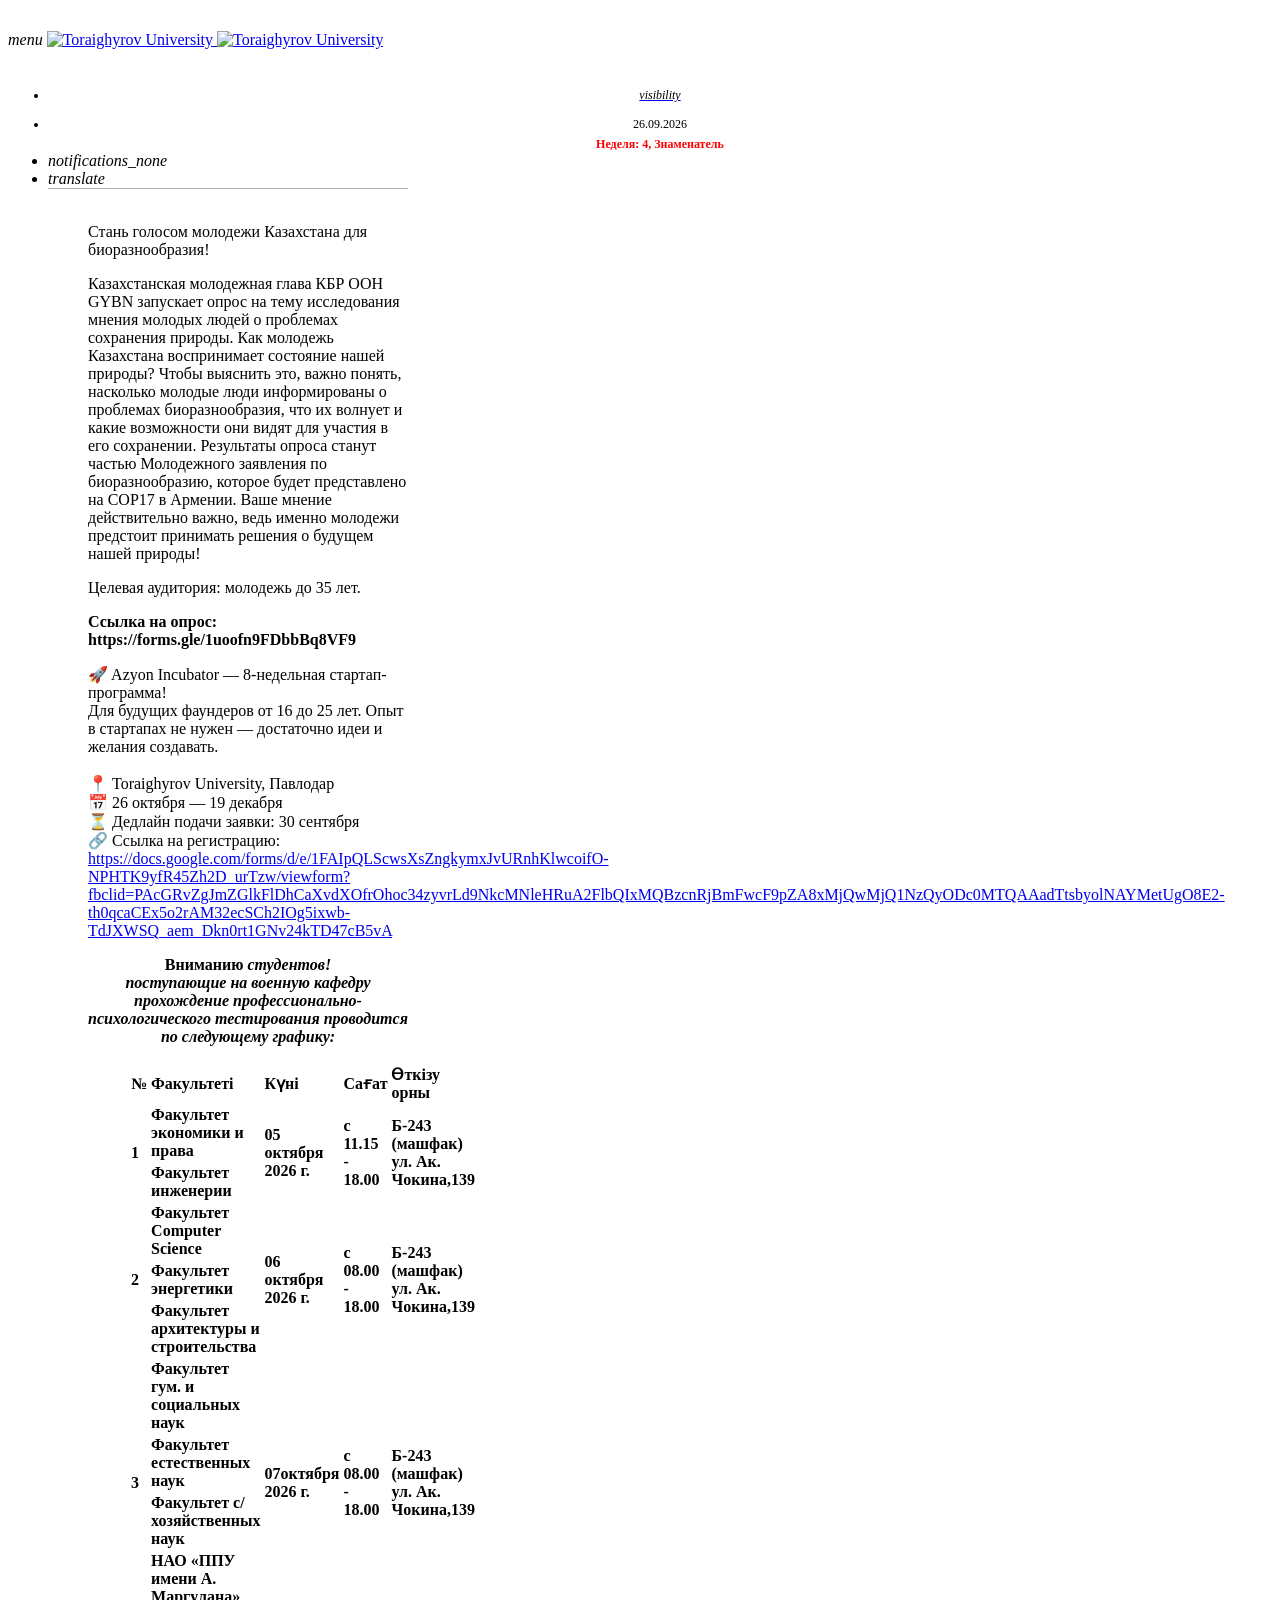
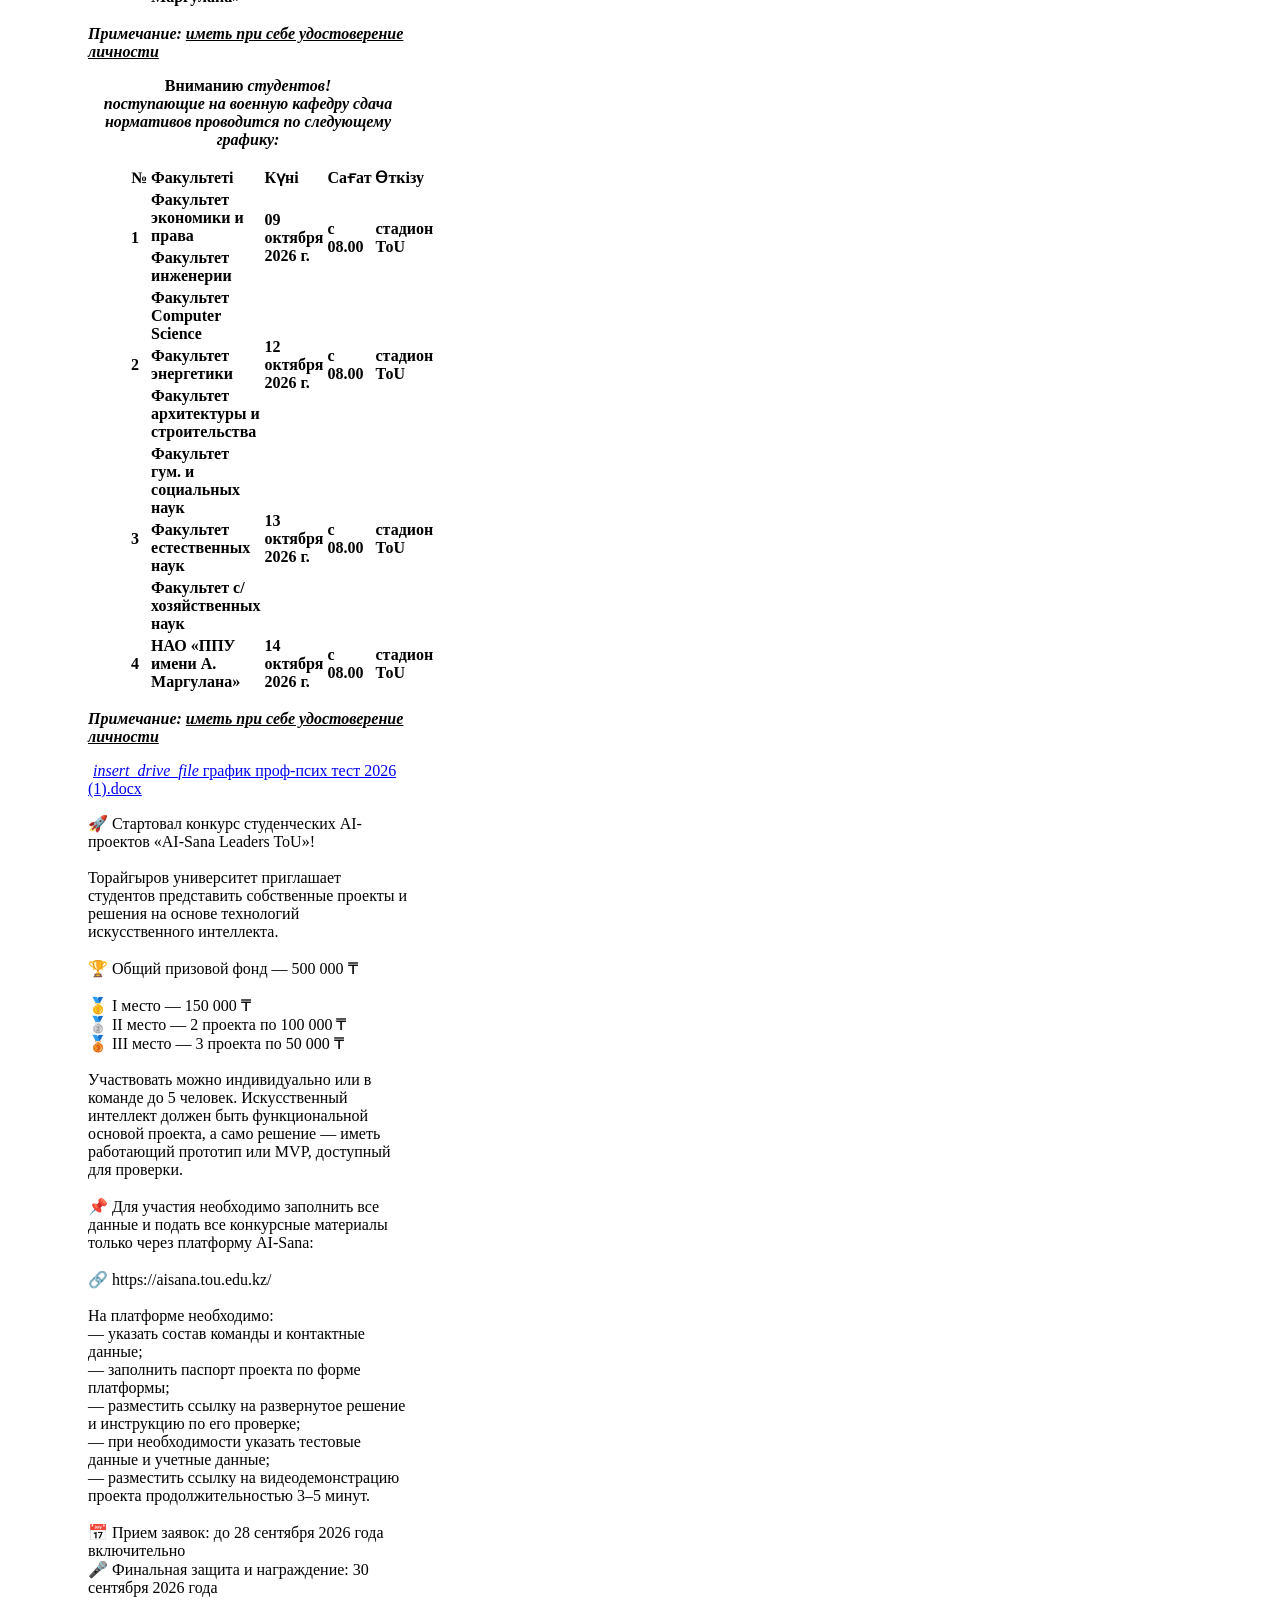
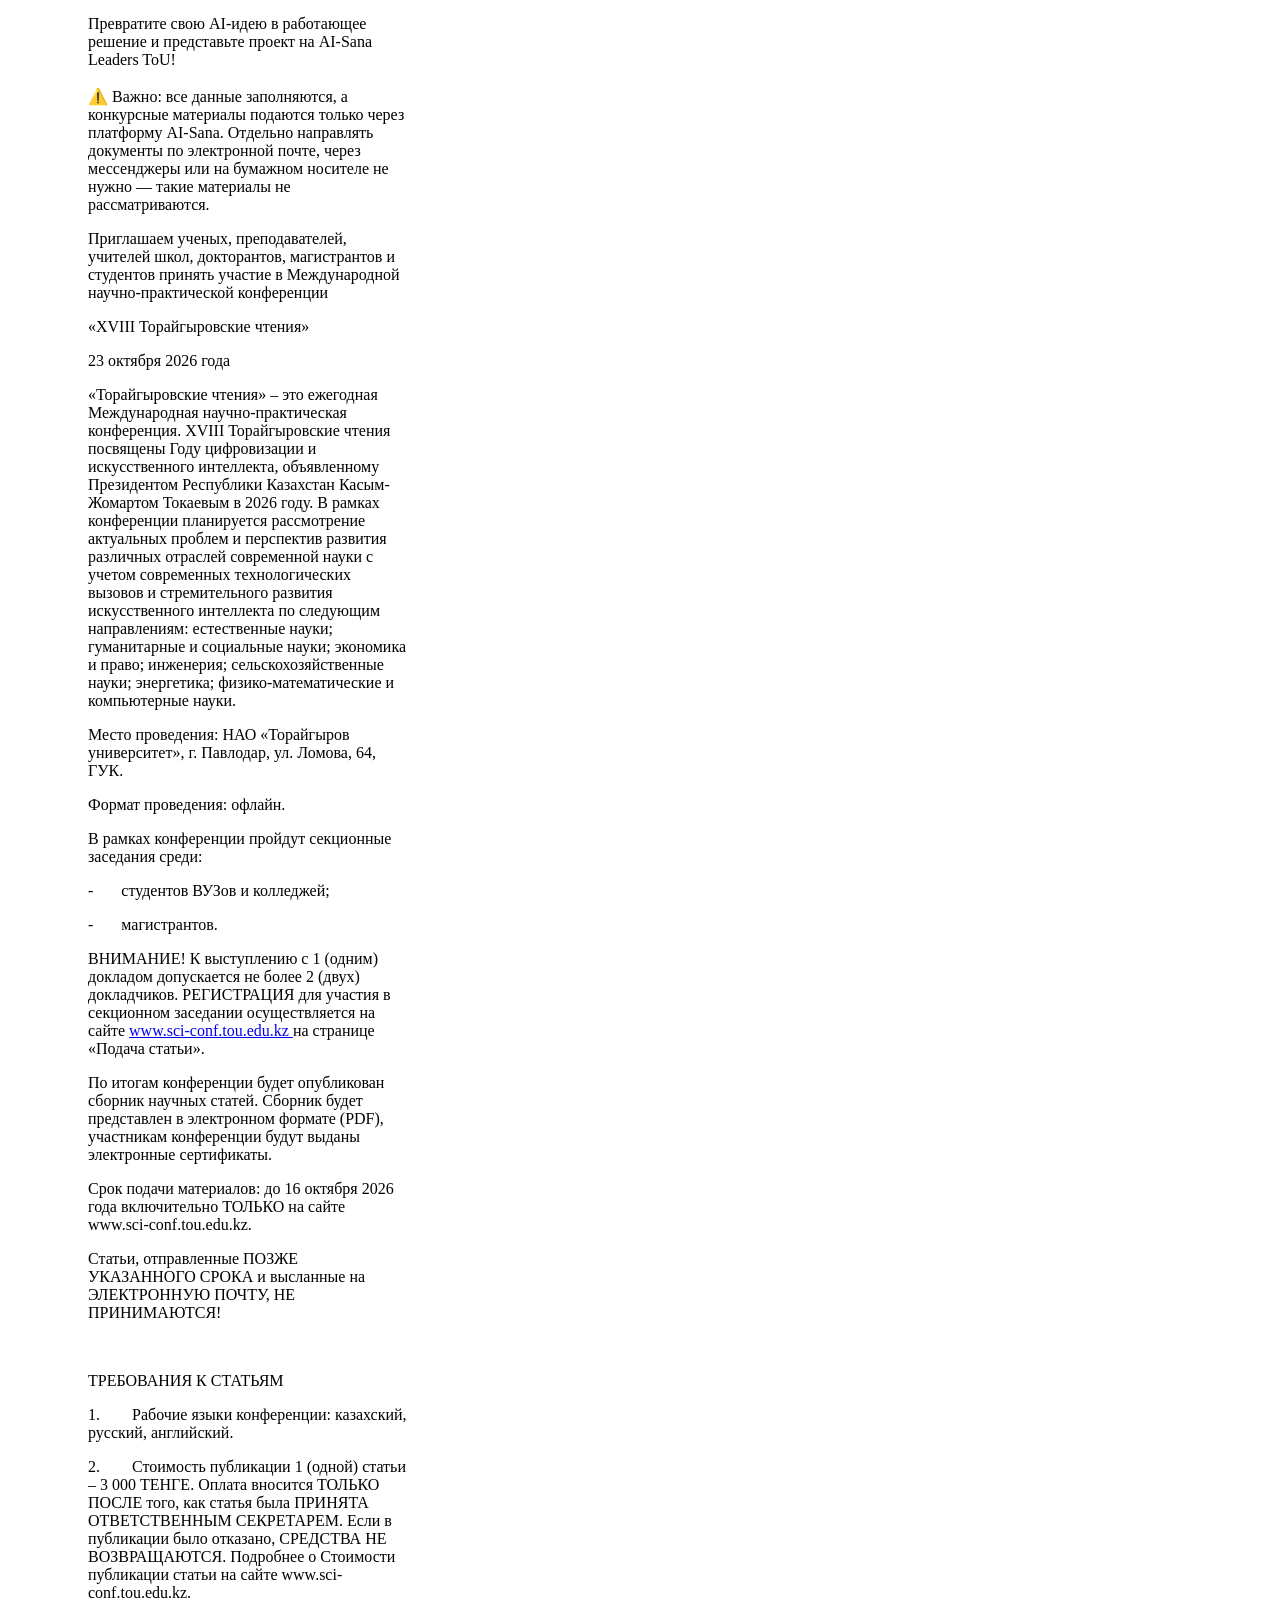
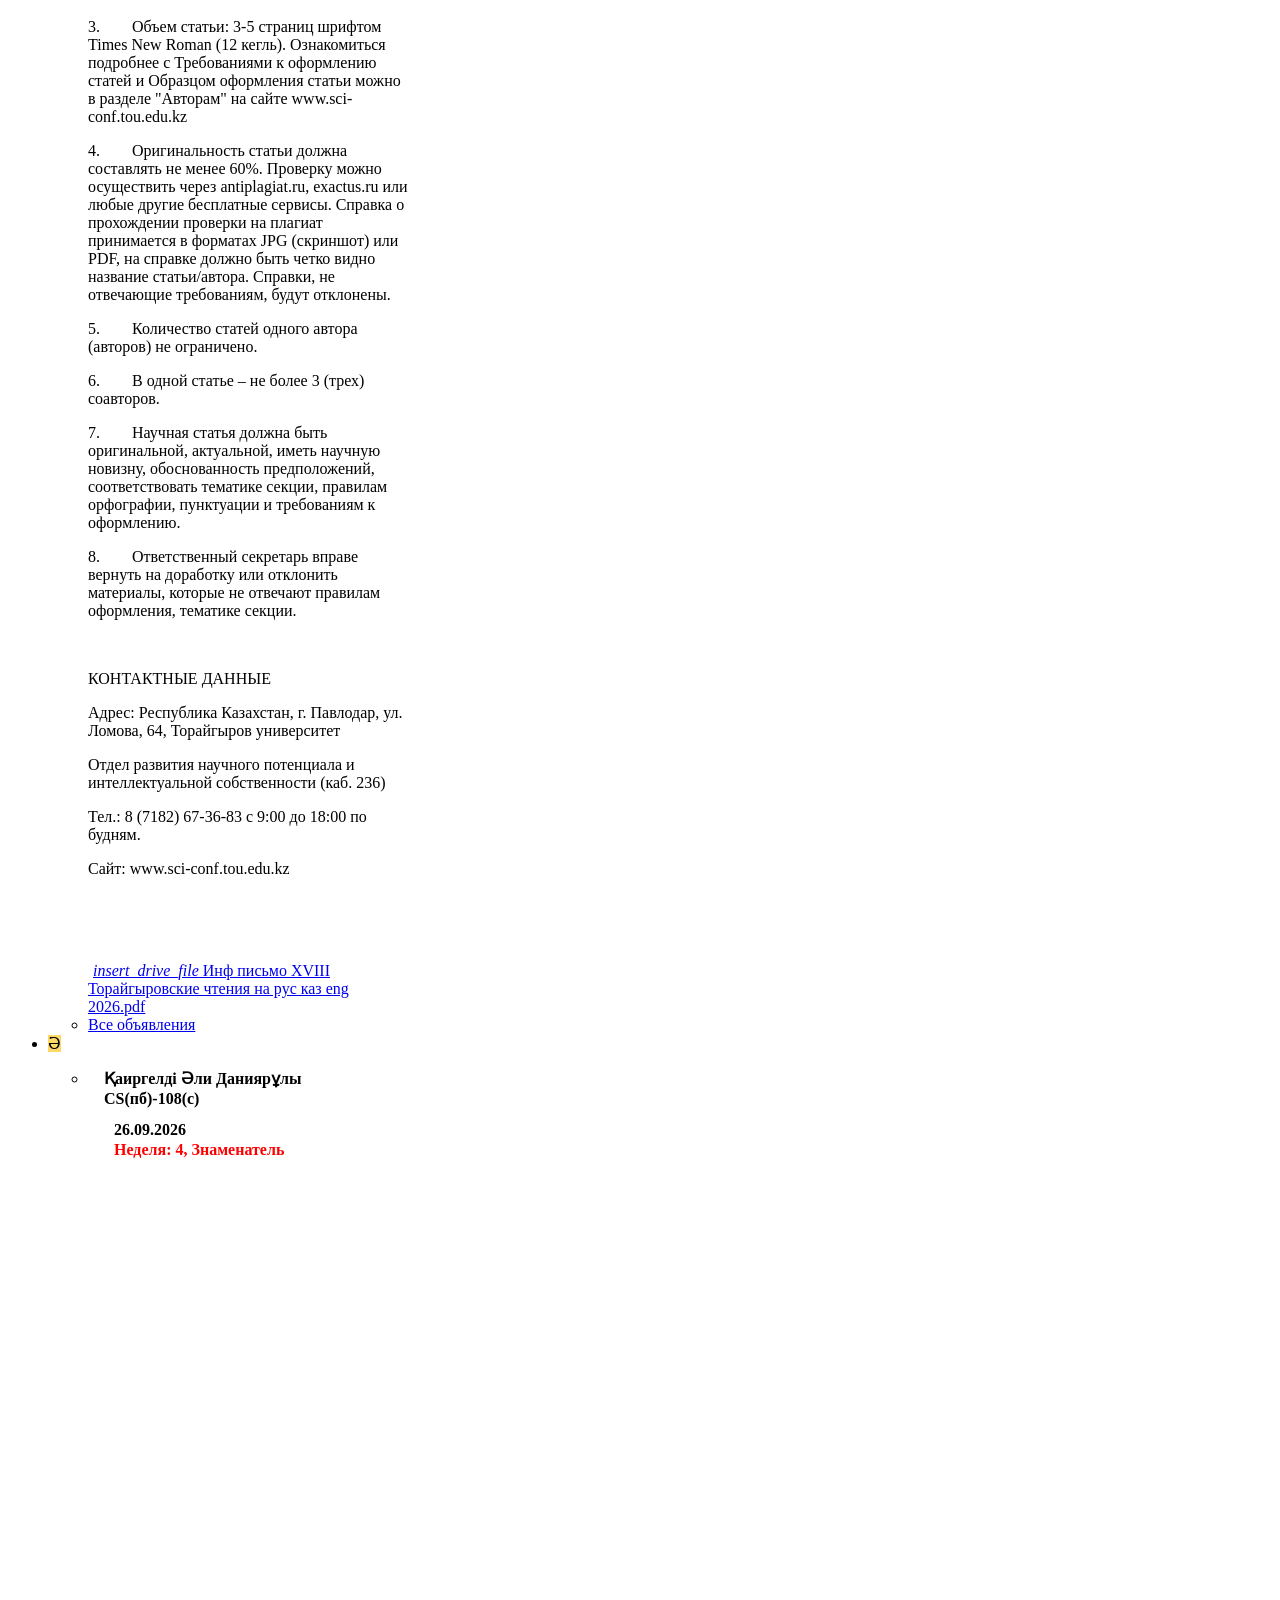
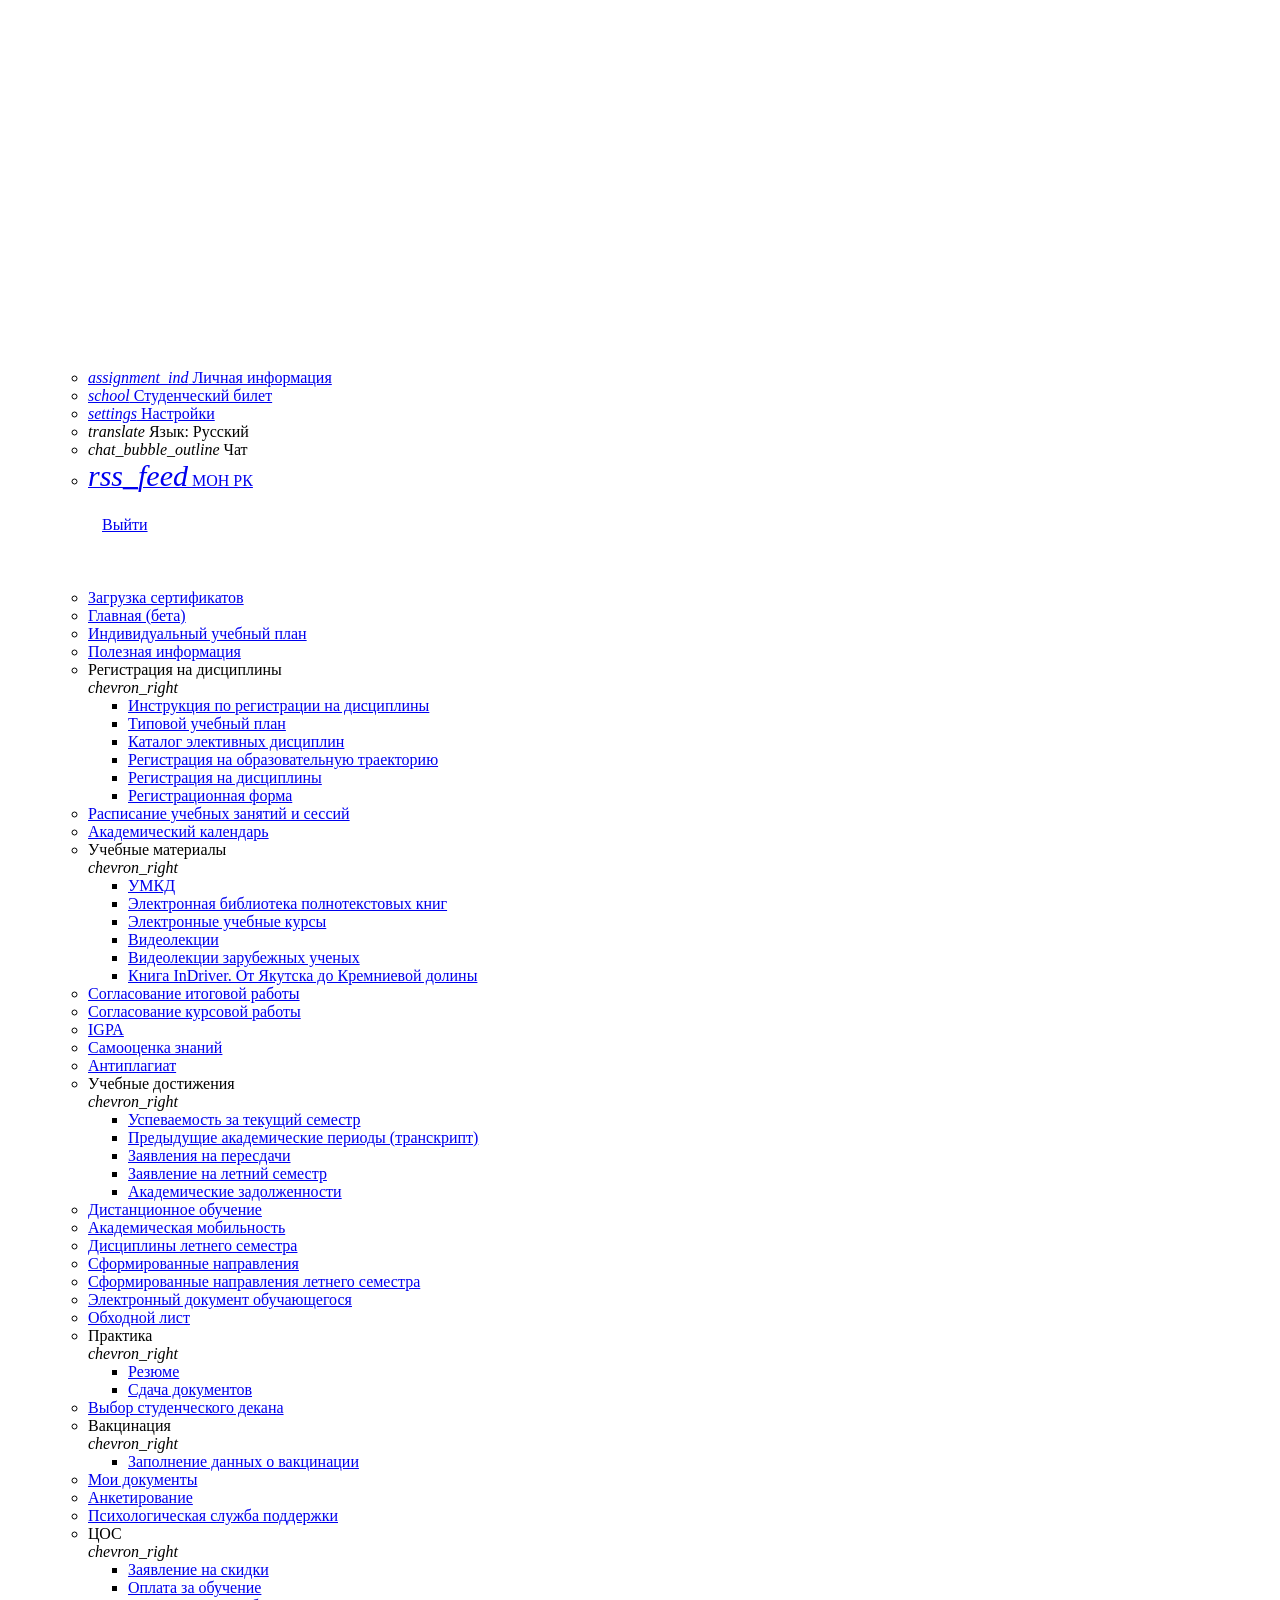
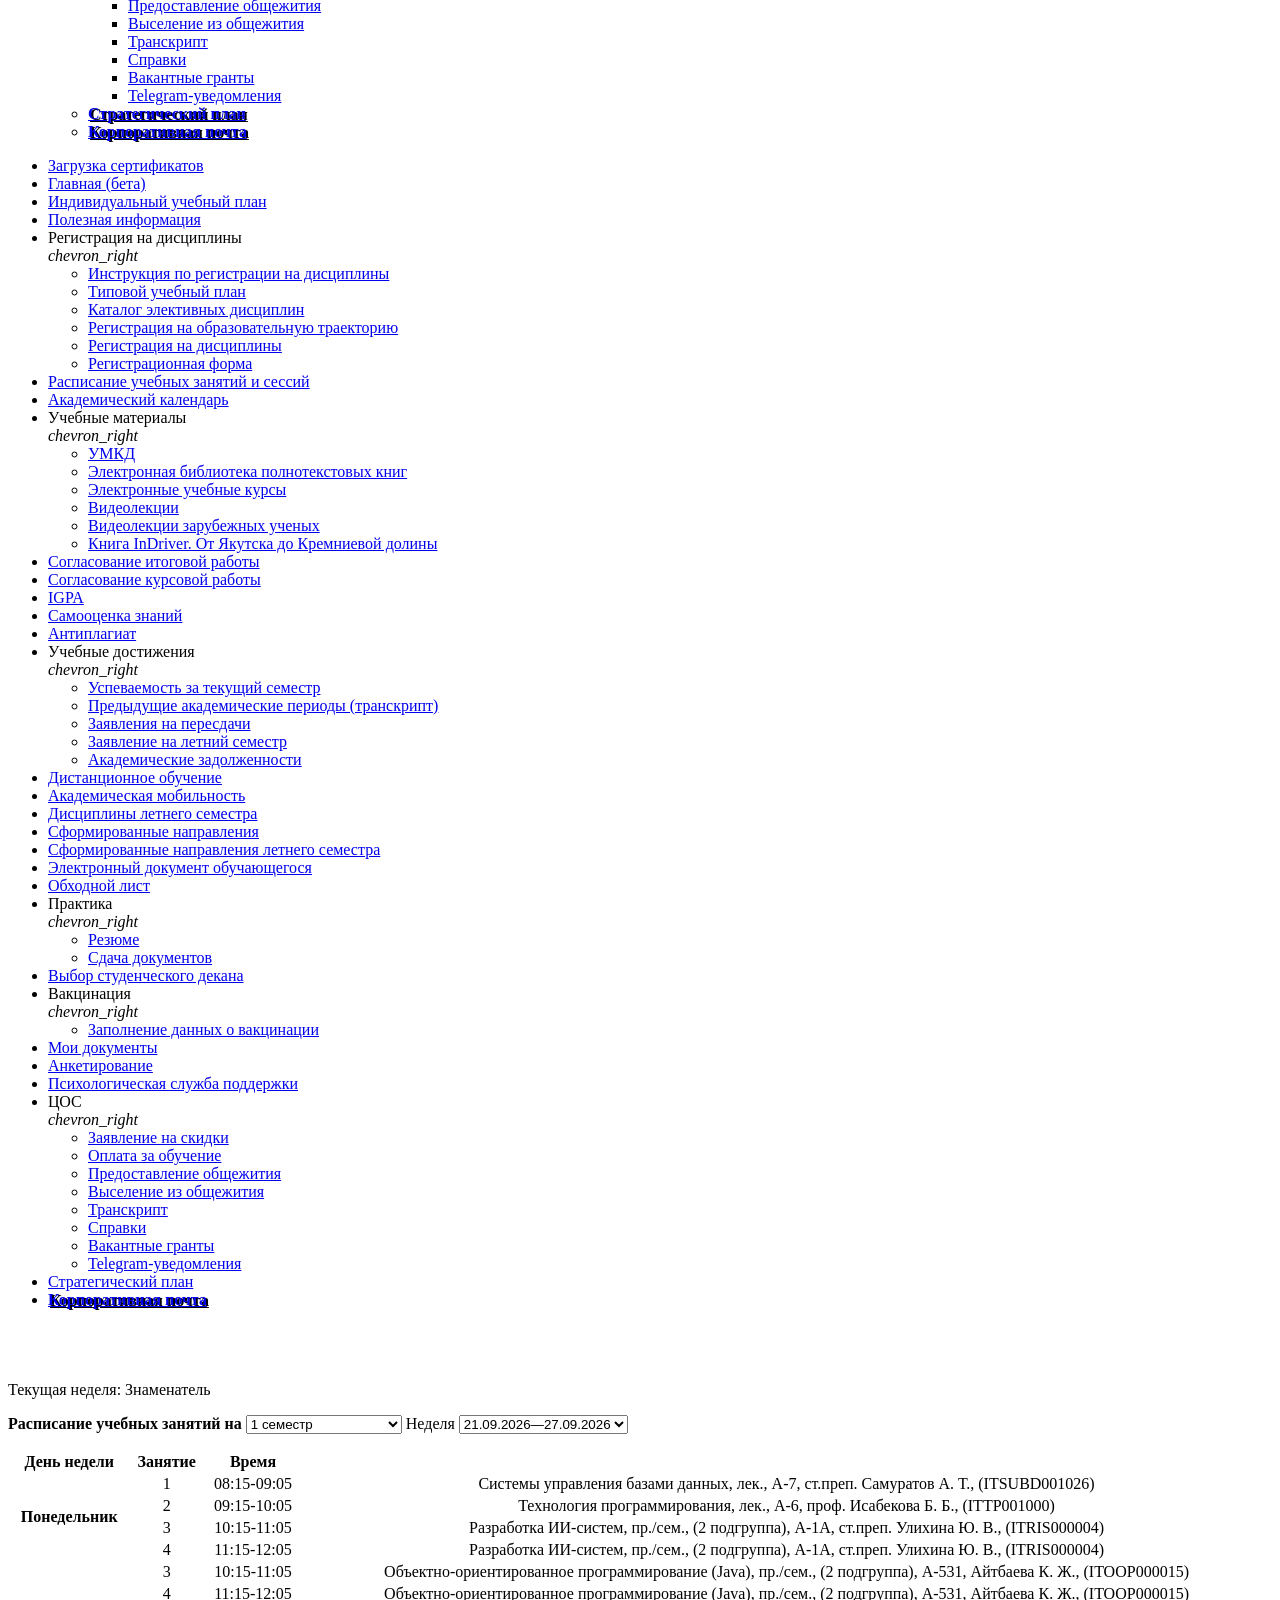
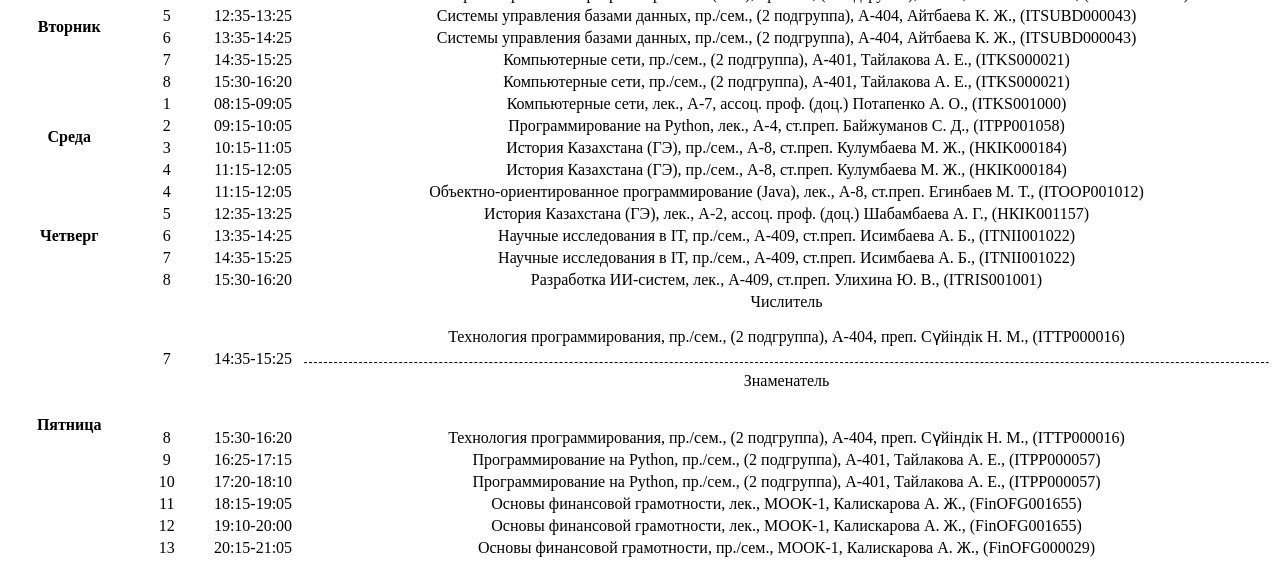
==== commit 1899c6e8: "feat: добавлена поддержка нескольких админов, шифрование паролей и сохранность статистики" ====
--- a/debug_schedule.html
+++ b/debug_schedule.html
@@ -51,7 +51,7 @@
 
 </head>
 
-<body data-sidebar-favorites-api="/arm/favorites.php" data-sidebar-favorites-token="b29186967b2e33bbcadc12613cda717c33e4b04904f42762df1058dfb6511a16">
+<body data-sidebar-favorites-api="/arm/favorites.php" data-sidebar-favorites-token="5e5f744b610f691380775e8c1415b08458b5e8ec8a3129500231f3e13c9c2842">
 
 	
 	<!--
@@ -118,7 +118,7 @@
 					<li>
 						<a id="notifications-dropdown" data-target="dropdown-n" class="dropdown-trigger mdl-button mdl-js-button mdl-js-ripple-effect header-icon" >
 			                <div  class="message-badge-parent">
-			                    <span class="message-badge" id="notifications-badge" style="">1</span>
+			                    <span class="message-badge" id="notifications-badge" style="display: none;">0</span>
 			                    <i class="material-icons" >notifications_none</i>
 			                </div>
 			            </a>
@@ -178,8 +178,8 @@
 					<li>
                         <a id="profile-dropdown" data-target="dropdown-p" class="dropdown-trigger mdl-button mdl-js-button mdl-js-ripple-effect"  >
                             <div class='chatter_avatar_layout white-text profile' >
-                                                                <span class='chatter_avatar_circle' style='background-color:#598724;'>
-                                    А
+                                                                <span class='chatter_avatar_circle' style='background-color:#fcd869;'>
+                                    Ә
                                 </span>
                                                             </div>
                         </a>
@@ -188,7 +188,7 @@
                         <li style=" z-index: 10001;  float: none;" class="disabled-element-full-opacity depth-0">
                             <div class="center" style=" height: 100%; line-height: 20px;  padding: 16px 16px; font-weight: bold;">
                                 
-                                Негматов Амир Кайратович <div class="group-label">CS-104(с)</div
+                                &#1178;аиргелді &#1240;ли Данияр&#1201;лы <div class="group-label">CS(пб)-108(с)</div
                             </div>
 
                             <div class="hide-on-med-and-up">
@@ -1218,96 +1218,101 @@
 			</tr>
 			</thead><tr class="even">
 <td align="center" class="sc-day" rowspan="4"><b>Понедельник</b></td>
+<td align="center" class="sc-num">1</td><td align="center" class="sc-time">08:15-09:05</td>
+<td align="center" class="sc-body"><p> <span class="sc-dis">Системы управления базами данных, лек.</span><span class="sc-sep">, </span><span class="sc-meta">А-7, ст.преп. Самуратов&nbsp;А.&nbsp;Т., (ITSUBD001026)</span></p></td>
+</tr>
+<tr class="even">
+<td align="center" class="sc-num">2</td><td align="center" class="sc-time">09:15-10:05</td>
+<td align="center" class="sc-body"><p> <span class="sc-dis">Технология программирования, лек.</span><span class="sc-sep">, </span><span class="sc-meta">А-6, проф. Исабекова&nbsp;Б.&nbsp;Б., (ITTP001000)</span></p></td>
+</tr>
+<tr class="even">
+<td align="center" class="sc-num">3</td><td align="center" class="sc-time">10:15-11:05</td>
+<td align="center" class="sc-body"><p> <span class="sc-dis">Разработка ИИ-систем, пр./сем., (2 подгруппа)</span><span class="sc-sep">, </span><span class="sc-meta">А-1А, ст.преп. Улихина&nbsp;Ю.&nbsp;В., (ITRIS000004)</span></p></td>
+</tr>
+<tr class="even">
+<td align="center" class="sc-num">4</td><td align="center" class="sc-time">11:15-12:05</td>
+<td align="center" class="sc-body"><p> <span class="sc-dis">Разработка ИИ-систем, пр./сем., (2 подгруппа)</span><span class="sc-sep">, </span><span class="sc-meta">А-1А, ст.преп. Улихина&nbsp;Ю.&nbsp;В., (ITRIS000004)</span></p></td>
+</tr>
+<tr class="odd">
+<td align="center" class="sc-day" rowspan="6"><b>Вторник</b></td>
+<td align="center" class="sc-num">3</td><td align="center" class="sc-time">10:15-11:05</td>
+<td align="center" class="sc-body"><p> <span class="sc-dis">Объектно-ориентированное программирование (Java), пр./сем., (2 подгруппа)</span><span class="sc-sep">, </span><span class="sc-meta">А-531,  Айтбаева&nbsp;К.&nbsp;Ж., (ITOOP000015)</span></p></td>
+</tr>
+<tr class="odd">
+<td align="center" class="sc-num">4</td><td align="center" class="sc-time">11:15-12:05</td>
+<td align="center" class="sc-body"><p> <span class="sc-dis">Объектно-ориентированное программирование (Java), пр./сем., (2 подгруппа)</span><span class="sc-sep">, </span><span class="sc-meta">А-531,  Айтбаева&nbsp;К.&nbsp;Ж., (ITOOP000015)</span></p></td>
+</tr>
+<tr class="odd">
+<td align="center" class="sc-num">5</td><td align="center" class="sc-time">12:35-13:25</td>
+<td align="center" class="sc-body"><p> <span class="sc-dis">Системы управления базами данных, пр./сем., (2 подгруппа)</span><span class="sc-sep">, </span><span class="sc-meta">А-404,  Айтбаева&nbsp;К.&nbsp;Ж., (ITSUBD000043)</span></p></td>
+</tr>
+<tr class="odd">
+<td align="center" class="sc-num">6</td><td align="center" class="sc-time">13:35-14:25</td>
+<td align="center" class="sc-body"><p> <span class="sc-dis">Системы управления базами данных, пр./сем., (2 подгруппа)</span><span class="sc-sep">, </span><span class="sc-meta">А-404,  Айтбаева&nbsp;К.&nbsp;Ж., (ITSUBD000043)</span></p></td>
+</tr>
+<tr class="odd">
 <td align="center" class="sc-num">7</td><td align="center" class="sc-time">14:35-15:25</td>
-<td align="center" class="sc-body"><p> <span class="sc-dis">Введение в специальность, лек.</span><span class="sc-sep">, </span><span class="sc-meta">А-8, ст.преп. Матаева&nbsp;Г.&nbsp;К., (ITVS001022)</span></p></td>
+<td align="center" class="sc-body"><p> <span class="sc-dis">Компьютерные сети, пр./сем., (2 подгруппа)</span><span class="sc-sep">, </span><span class="sc-meta">А-401,  Тайлакова&nbsp;А.&nbsp;Е., (ITKS000021)</span></p></td>
+</tr>
+<tr class="odd">
+<td align="center" class="sc-num">8</td><td align="center" class="sc-time">15:30-16:20</td>
+<td align="center" class="sc-body"><p> <span class="sc-dis">Компьютерные сети, пр./сем., (2 подгруппа)</span><span class="sc-sep">, </span><span class="sc-meta">А-401,  Тайлакова&nbsp;А.&nbsp;Е., (ITKS000021)</span></p></td>
+</tr>
+<tr class="even">
+<td align="center" class="sc-day" rowspan="4"><b>Среда</b></td>
+<td align="center" class="sc-num">1</td><td align="center" class="sc-time">08:15-09:05</td>
+<td align="center" class="sc-body"><p> <span class="sc-dis">Компьютерные сети, лек.</span><span class="sc-sep">, </span><span class="sc-meta">А-7, ассоц. проф. (доц.) Потапенко&nbsp;А.&nbsp;О., (ITKS001000)</span></p></td>
+</tr>
+<tr class="even">
+<td align="center" class="sc-num">2</td><td align="center" class="sc-time">09:15-10:05</td>
+<td align="center" class="sc-body"><p> <span class="sc-dis">Программирование на Python, лек.</span><span class="sc-sep">, </span><span class="sc-meta">А-4, ст.преп. Байжуманов&nbsp;С.&nbsp;Д., (ITPP001058)</span></p></td>
+</tr>
+<tr class="even">
+<td align="center" class="sc-num">3</td><td align="center" class="sc-time">10:15-11:05</td>
+<td align="center" class="sc-body"><p> <span class="sc-dis">История Казахстана (ГЭ), пр./сем.</span><span class="sc-sep">, </span><span class="sc-meta">А-8, ст.преп. Кулумбаева&nbsp;М.&nbsp;Ж., (HКIK000184)</span></p></td>
+</tr>
+<tr class="even">
+<td align="center" class="sc-num">4</td><td align="center" class="sc-time">11:15-12:05</td>
+<td align="center" class="sc-body"><p> <span class="sc-dis">История Казахстана (ГЭ), пр./сем.</span><span class="sc-sep">, </span><span class="sc-meta">А-8, ст.преп. Кулумбаева&nbsp;М.&nbsp;Ж., (HКIK000184)</span></p></td>
+</tr>
+<tr class="odd">
+<td align="center" class="sc-day" rowspan="5"><b>Четверг</b></td>
+<td align="center" class="sc-num">4</td><td align="center" class="sc-time">11:15-12:05</td>
+<td align="center" class="sc-body"><p> <span class="sc-dis">Объектно-ориентированное программирование (Java), лек.</span><span class="sc-sep">, </span><span class="sc-meta">А-8, ст.преп. Егинбаев&nbsp;М.&nbsp;Т., (ITOOP001012)</span></p></td>
+</tr>
+<tr class="odd">
+<td align="center" class="sc-num">5</td><td align="center" class="sc-time">12:35-13:25</td>
+<td align="center" class="sc-body"><p> <span class="sc-dis">История Казахстана (ГЭ), лек.</span><span class="sc-sep">, </span><span class="sc-meta">А-2, ассоц. проф. (доц.) Шабамбаева&nbsp;А.&nbsp;Г., (HКIK001157)</span></p></td>
+</tr>
+<tr class="odd">
+<td align="center" class="sc-num">6</td><td align="center" class="sc-time">13:35-14:25</td>
+<td align="center" class="sc-body"><p> <span class="sc-dis">Научные исследования в IT, пр./сем.</span><span class="sc-sep">, </span><span class="sc-meta">А-409, ст.преп. Исимбаева&nbsp;А.&nbsp;Б., (ITNII001022)</span></p></td>
+</tr>
+<tr class="odd">
+<td align="center" class="sc-num">7</td><td align="center" class="sc-time">14:35-15:25</td>
+<td align="center" class="sc-body"><p> <span class="sc-dis">Научные исследования в IT, пр./сем.</span><span class="sc-sep">, </span><span class="sc-meta">А-409, ст.преп. Исимбаева&nbsp;А.&nbsp;Б., (ITNII001022)</span></p></td>
+</tr>
+<tr class="odd">
+<td align="center" class="sc-num">8</td><td align="center" class="sc-time">15:30-16:20</td>
+<td align="center" class="sc-body"><p> <span class="sc-dis">Разработка ИИ-систем, лек.</span><span class="sc-sep">, </span><span class="sc-meta">А-409, ст.преп. Улихина&nbsp;Ю.&nbsp;В., (ITRIS001001)</span></p></td>
+</tr>
+<tr class="even">
+<td align="center" class="sc-day" rowspan="7"><b>Пятница</b></td>
+<td align="center" class="sc-num">7</td><td align="center" class="sc-time">14:35-15:25</td>
+<td align="center" class="sc-body"><div class="sc-cz-block sc-cz-block--muted"><span class="sc-cz">Числитель</span><p> <span class="sc-dis">Технология программирования, пр./сем., (2 подгруппа)</span><span class="sc-sep">, </span><span class="sc-meta">А-404, преп. Сүйіндік&nbsp;Н.&nbsp;М., (ITTP000016)</span></p></div><hr class="sc-cz-hr" style="border-top:1px dashed black;">
+<div class="sc-cz-block"><span class="sc-cz">Знаменатель</span><p>&nbsp;</p></div></td>
 </tr>
 <tr class="even">
 <td align="center" class="sc-num">8</td><td align="center" class="sc-time">15:30-16:20</td>
-<td align="center" class="sc-body"><p> <span class="sc-dis">История Казахстана (ГЭ), лек.</span><span class="sc-sep">, </span><span class="sc-meta">А-8, ассоц. проф. (доц.) Шабамбаева&nbsp;А.&nbsp;Г., (HКIK001134)</span></p></td>
+<td align="center" class="sc-body"><p> <span class="sc-dis">Технология программирования, пр./сем., (2 подгруппа)</span><span class="sc-sep">, </span><span class="sc-meta">А-404, преп. Сүйіндік&nbsp;Н.&nbsp;М., (ITTP000016)</span></p></td>
 </tr>
 <tr class="even">
 <td align="center" class="sc-num">9</td><td align="center" class="sc-time">16:25-17:15</td>
-<td align="center" class="sc-body"><p> <span class="sc-dis">Вычислительная математика (MatLab, MatCad), пр./сем., (1 подгруппа)</span><span class="sc-sep">, </span><span class="sc-meta">А-239, ст.преп. Даутова&nbsp;А.&nbsp;З., (ITVM000003)</span></p></td>
+<td align="center" class="sc-body"><p> <span class="sc-dis">Программирование на Python, пр./сем., (2 подгруппа)</span><span class="sc-sep">, </span><span class="sc-meta">А-401,  Тайлакова&nbsp;А.&nbsp;Е., (ITPP000057)</span></p></td>
 </tr>
 <tr class="even">
 <td align="center" class="sc-num">10</td><td align="center" class="sc-time">17:20-18:10</td>
-<td align="center" class="sc-body"><div class="sc-cz-block sc-cz-block--muted"><span class="sc-cz">Числитель</span><p> <span class="sc-dis">Вычислительная математика (MatLab, MatCad), пр./сем., (1 подгруппа)</span><span class="sc-sep">, </span><span class="sc-meta">А-239, ст.преп. Даутова&nbsp;А.&nbsp;З., (ITVM000003)</span></p></div><hr class="sc-cz-hr" style="border-top:1px dashed black;">
-<div class="sc-cz-block"><span class="sc-cz">Знаменатель</span><p>&nbsp;</p></div></td>
-</tr>
-<tr class="odd">
-<td align="center" class="sc-day" rowspan="4"><b>Вторник</b></td>
-<td align="center" class="sc-num">8</td><td align="center" class="sc-time">15:30-16:20</td>
-<td align="center" class="sc-body"><p> <span class="sc-dis">Программирование на С++, пр./сем., (1 подгруппа)</span><span class="sc-sep">, </span><span class="sc-meta">А-402,  Байжуманов&nbsp;С.&nbsp;Д., (ITPS000008)</span></p></td>
-</tr>
-<tr class="odd">
-<td align="center" class="sc-num">9</td><td align="center" class="sc-time">16:25-17:15</td>
-<td align="center" class="sc-body"><p> <span class="sc-dis">Системы управления базами данных, пр./сем., (1 подгруппа)</span><span class="sc-sep">, </span><span class="sc-meta">А-527, преп. Сүйіндік&nbsp;Н.&nbsp;М., (ITSUBD000014)</span></p></td>
-</tr>
-<tr class="odd">
-<td align="center" class="sc-num">10</td><td align="center" class="sc-time">17:20-18:10</td>
-<td align="center" class="sc-body"><p> <span class="sc-dis">Системы управления базами данных, пр./сем., (1 подгруппа)</span><span class="sc-sep">, </span><span class="sc-meta">А-527, преп. Сүйіндік&nbsp;Н.&nbsp;М., (ITSUBD000014)</span></p></td>
-</tr>
-<tr class="odd">
-<td align="center" class="sc-num">12</td><td align="center" class="sc-time">19:10-20:00</td>
-<td align="center" class="sc-body"><p> <span class="sc-dis">Архитектура компьютерных систем, лек.</span><span class="sc-sep">, </span><span class="sc-meta">МООК-1, ассоц. проф. (доц.) Фандюшин&nbsp;В.&nbsp;И., (ITAKS001001)</span></p></td>
-</tr>
-<tr class="even">
-<td align="center" class="sc-day" rowspan="5"><b>Среда</b></td>
-<td align="center" class="sc-num">6</td><td align="center" class="sc-time">13:35-14:25</td>
-<td align="center" class="sc-body"><p> <span class="sc-dis">Системы управления базами данных, лек.</span><span class="sc-sep">, </span><span class="sc-meta">А-7, ст.преп. Самуратов&nbsp;А.&nbsp;Т., (ITSUBD001027)</span></p></td>
-</tr>
-<tr class="even">
-<td align="center" class="sc-num">7</td><td align="center" class="sc-time">14:35-15:25</td>
-<td align="center" class="sc-body"><p> <span class="sc-dis">Введение в специальность, пр./сем., (1 подгруппа)</span><span class="sc-sep">, </span><span class="sc-meta">А-402, ст.преп. Матаева&nbsp;Г.&nbsp;К., (ITVS000020)</span></p></td>
-</tr>
-<tr class="even">
-<td align="center" class="sc-num">8</td><td align="center" class="sc-time">15:30-16:20</td>
-<td align="center" class="sc-body"><div class="sc-cz-block sc-cz-block--muted"><span class="sc-cz">Числитель</span><p> <span class="sc-dis">Введение в специальность, пр./сем., (1 подгруппа)</span><span class="sc-sep">, </span><span class="sc-meta">А-402, ст.преп. Матаева&nbsp;Г.&nbsp;К., (ITVS000020)</span></p></div><hr class="sc-cz-hr" style="border-top:1px dashed black;">
-<div class="sc-cz-block"><span class="sc-cz">Знаменатель</span><p>&nbsp;</p></div></td>
-</tr>
-<tr class="even">
-<td align="center" class="sc-num">9</td><td align="center" class="sc-time">16:25-17:15</td>
-<td align="center" class="sc-body"><p> <span class="sc-dis">Программирование на Python, пр./сем., (1 подгруппа)</span><span class="sc-sep">, </span><span class="sc-meta">А-401,  Тайлакова&nbsp;А.&nbsp;Е., (ITPP000039)</span></p></td>
-</tr>
-<tr class="even">
-<td align="center" class="sc-num">10</td><td align="center" class="sc-time">17:20-18:10</td>
-<td align="center" class="sc-body"><p> <span class="sc-dis">Программирование на Python, пр./сем., (1 подгруппа)</span><span class="sc-sep">, </span><span class="sc-meta">А-401,  Тайлакова&nbsp;А.&nbsp;Е., (ITPP000039)</span></p></td>
-</tr>
-<tr class="odd">
-<td align="center" class="sc-day" rowspan="3"><b>Четверг</b></td>
-<td align="center" class="sc-num">6</td><td align="center" class="sc-time">13:35-14:25</td>
-<td align="center" class="sc-body"><p> <span class="sc-dis">Вычислительная математика (MatLab, MatCad), лек.</span><span class="sc-sep">, </span><span class="sc-meta">А-7, ст.преп. Даутова&nbsp;А.&nbsp;З., (ITVM001002)</span></p></td>
-</tr>
-<tr class="odd">
-<td align="center" class="sc-num">12</td><td align="center" class="sc-time">19:10-20:00</td>
-<td align="center" class="sc-body"><p> <span class="sc-dis">Архитектура компьютерных систем, пр./сем.</span><span class="sc-sep">, </span><span class="sc-meta">МООК-1, ассоц. проф. (доц.) Фандюшин&nbsp;В.&nbsp;И., (ITAKS000018)</span></p></td>
-</tr>
-<tr class="odd">
-<td align="center" class="sc-num">13</td><td align="center" class="sc-time">20:15-21:05</td>
-<td align="center" class="sc-body"><div class="sc-cz-block sc-cz-block--muted"><span class="sc-cz">Числитель</span><p> <span class="sc-dis">Архитектура компьютерных систем, пр./сем.</span><span class="sc-sep">, </span><span class="sc-meta">МООК-1, ассоц. проф. (доц.) Фандюшин&nbsp;В.&nbsp;И., (ITAKS000018)</span></p></div><hr class="sc-cz-hr" style="border-top:1px dashed black;">
-<div class="sc-cz-block"><span class="sc-cz">Знаменатель</span><p>&nbsp;</p></div></td>
-</tr>
-<tr class="even">
-<td align="center" class="sc-day" rowspan="8"><b>Пятница</b></td>
-<td align="center" class="sc-num">5</td><td align="center" class="sc-time">12:35-13:25</td>
-<td align="center" class="sc-body"><p> <span class="sc-dis">Программирование на Python, лек.</span><span class="sc-sep">, </span><span class="sc-meta">А-7, ст.преп. Байжуманов&nbsp;С.&nbsp;Д., (ITPP001050)</span></p></td>
-</tr>
-<tr class="even">
-<td align="center" class="sc-num">6</td><td align="center" class="sc-time">13:35-14:25</td>
-<td align="center" class="sc-body"><p> <span class="sc-dis">Программирование на С++, лек.</span><span class="sc-sep">, </span><span class="sc-meta">А-7,  Байжуманов&nbsp;С.&nbsp;Д., (ITPS001001)</span></p></td>
-</tr>
-<tr class="even">
-<td align="center" class="sc-num">7</td><td align="center" class="sc-time">14:35-15:25</td>
-<td align="center" class="sc-body"><p> <span class="sc-dis">История Казахстана (ГЭ), пр./сем., (1 подгруппа)</span><span class="sc-sep">, </span><span class="sc-meta">А-2, ассоц. проф. (доц.) Шабамбаева&nbsp;А.&nbsp;Г., (HКIK000142)</span></p></td>
-</tr>
-<tr class="even">
-<td align="center" class="sc-num">8</td><td align="center" class="sc-time">15:30-16:20</td>
-<td align="center" class="sc-body"><p> <span class="sc-dis">История Казахстана (ГЭ), пр./сем., (1 подгруппа)</span><span class="sc-sep">, </span><span class="sc-meta">А-2, ассоц. проф. (доц.) Шабамбаева&nbsp;А.&nbsp;Г., (HКIK000142)</span></p></td>
-</tr>
-<tr class="even">
-<td align="center" class="sc-num">9</td><td align="center" class="sc-time">16:25-17:15</td>
-<td align="center" class="sc-body"><div class="sc-cz-block sc-cz-block--muted"><span class="sc-cz">Числитель</span><p> <span class="sc-dis">Вычислительная математика (MatLab, MatCad), пр./сем., (1 подгруппа)</span><span class="sc-sep">, </span><span class="sc-meta">А-239, ст.преп. Даутова&nbsp;А.&nbsp;З., (ITVM000003)</span></p></div><hr class="sc-cz-hr" style="border-top:1px dashed black;">
-<div class="sc-cz-block"><span class="sc-cz">Знаменатель</span><p>&nbsp;</p></div></td>
+<td align="center" class="sc-body"><p> <span class="sc-dis">Программирование на Python, пр./сем., (2 подгруппа)</span><span class="sc-sep">, </span><span class="sc-meta">А-401,  Тайлакова&nbsp;А.&nbsp;Е., (ITPP000057)</span></p></td>
 </tr>
 <tr class="even">
 <td align="center" class="sc-num">11</td><td align="center" class="sc-time">18:15-19:05</td>
